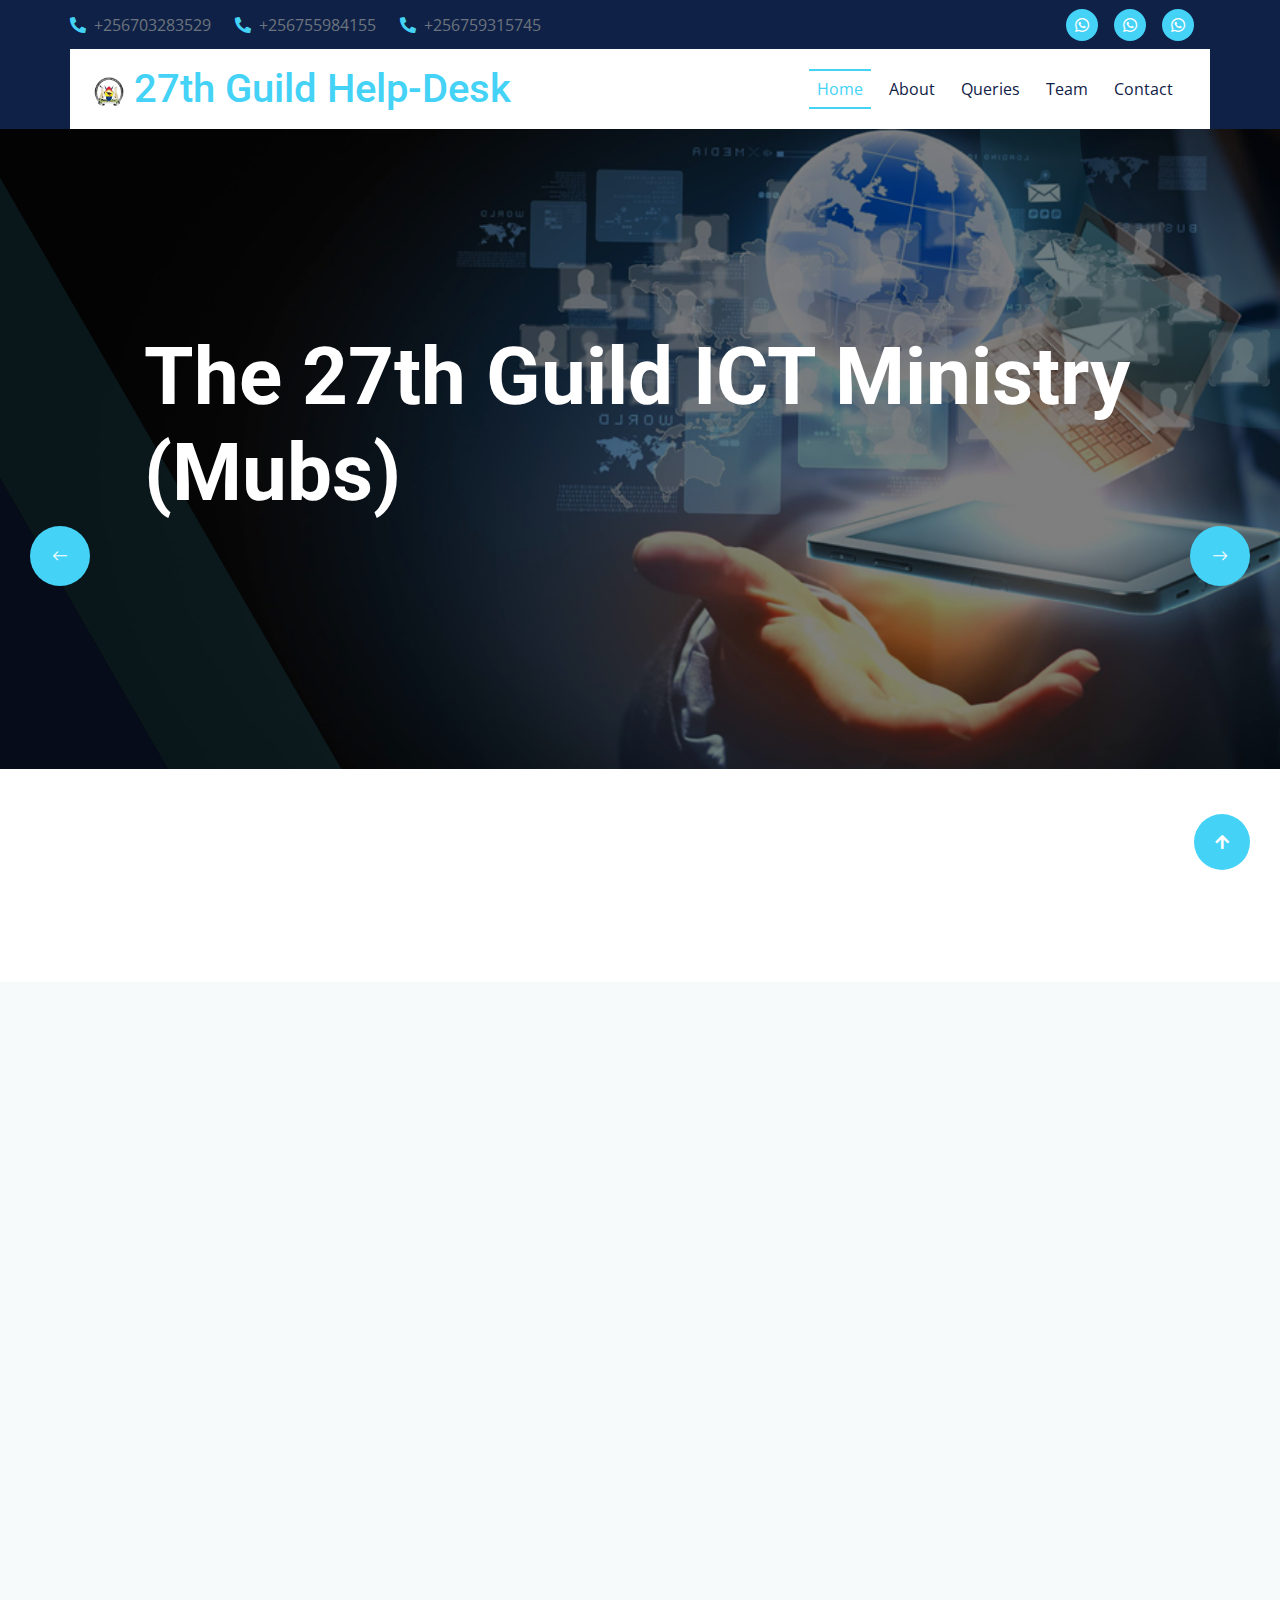
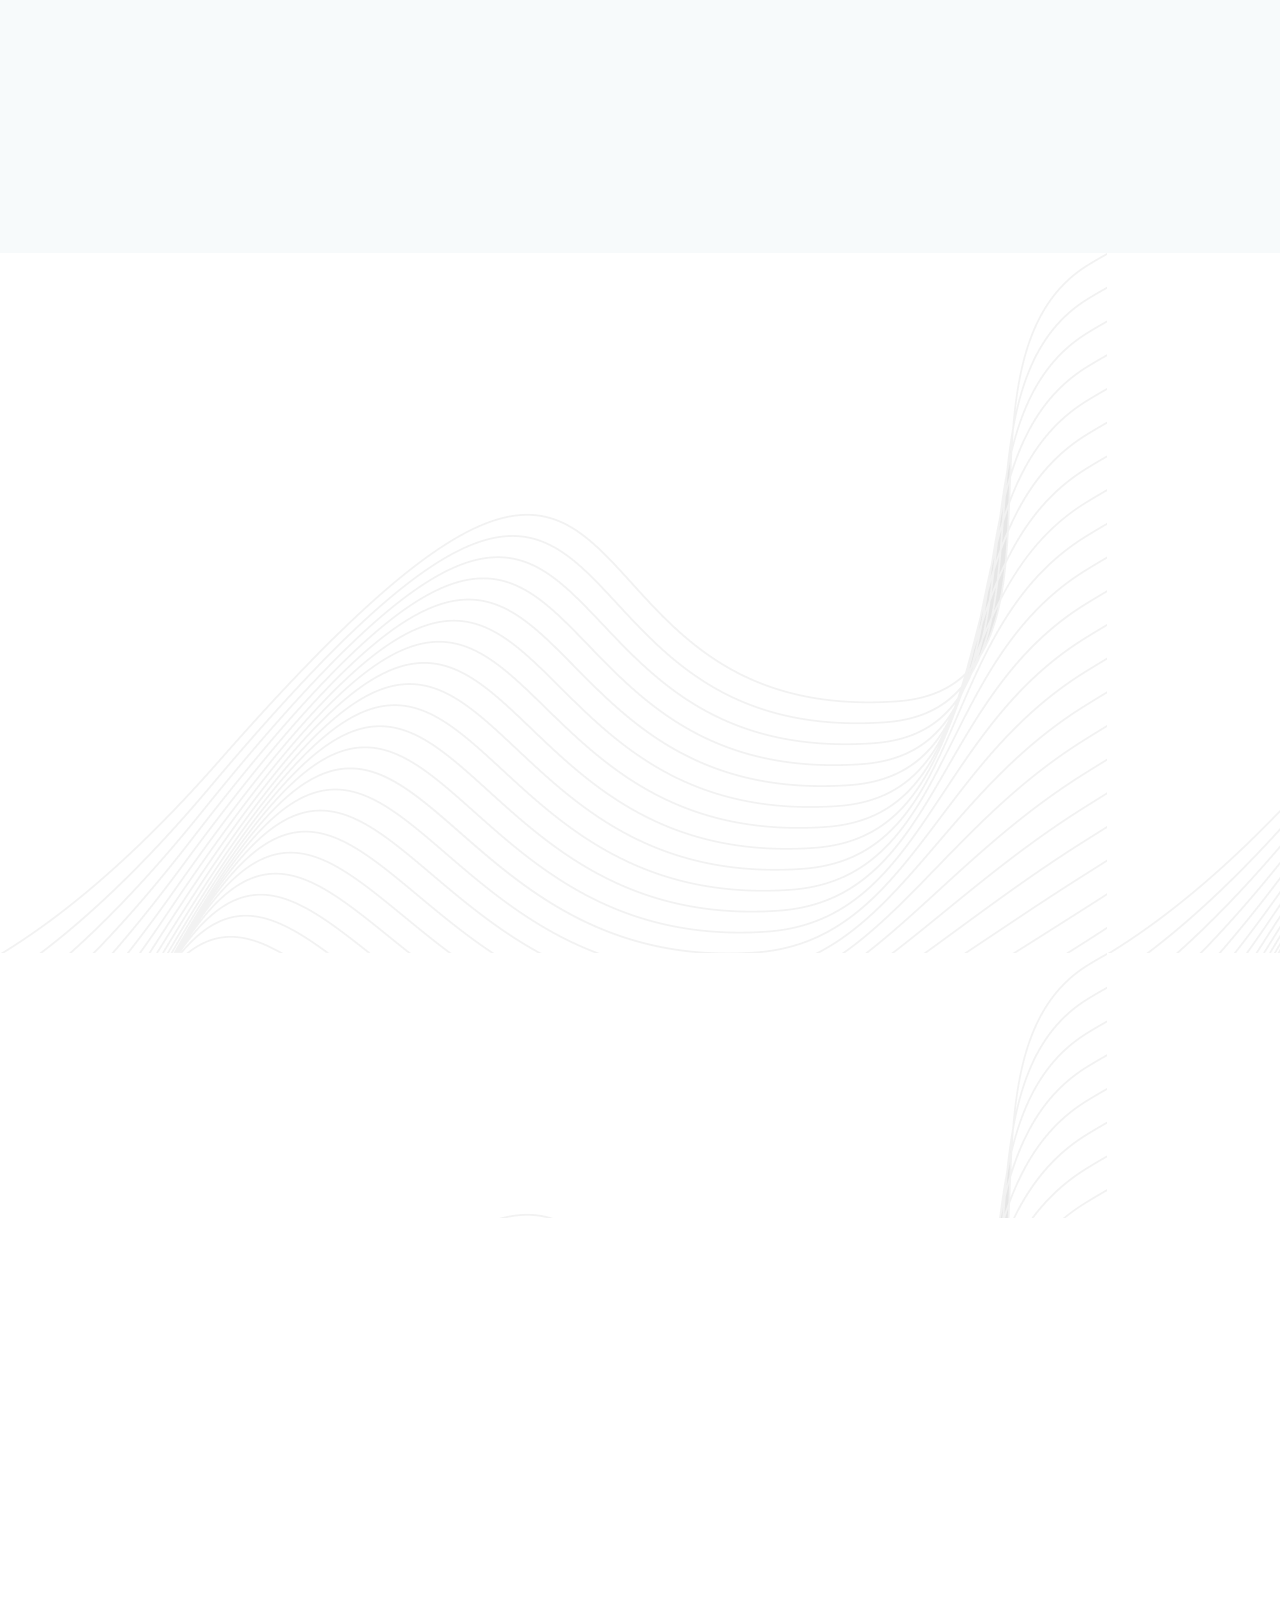
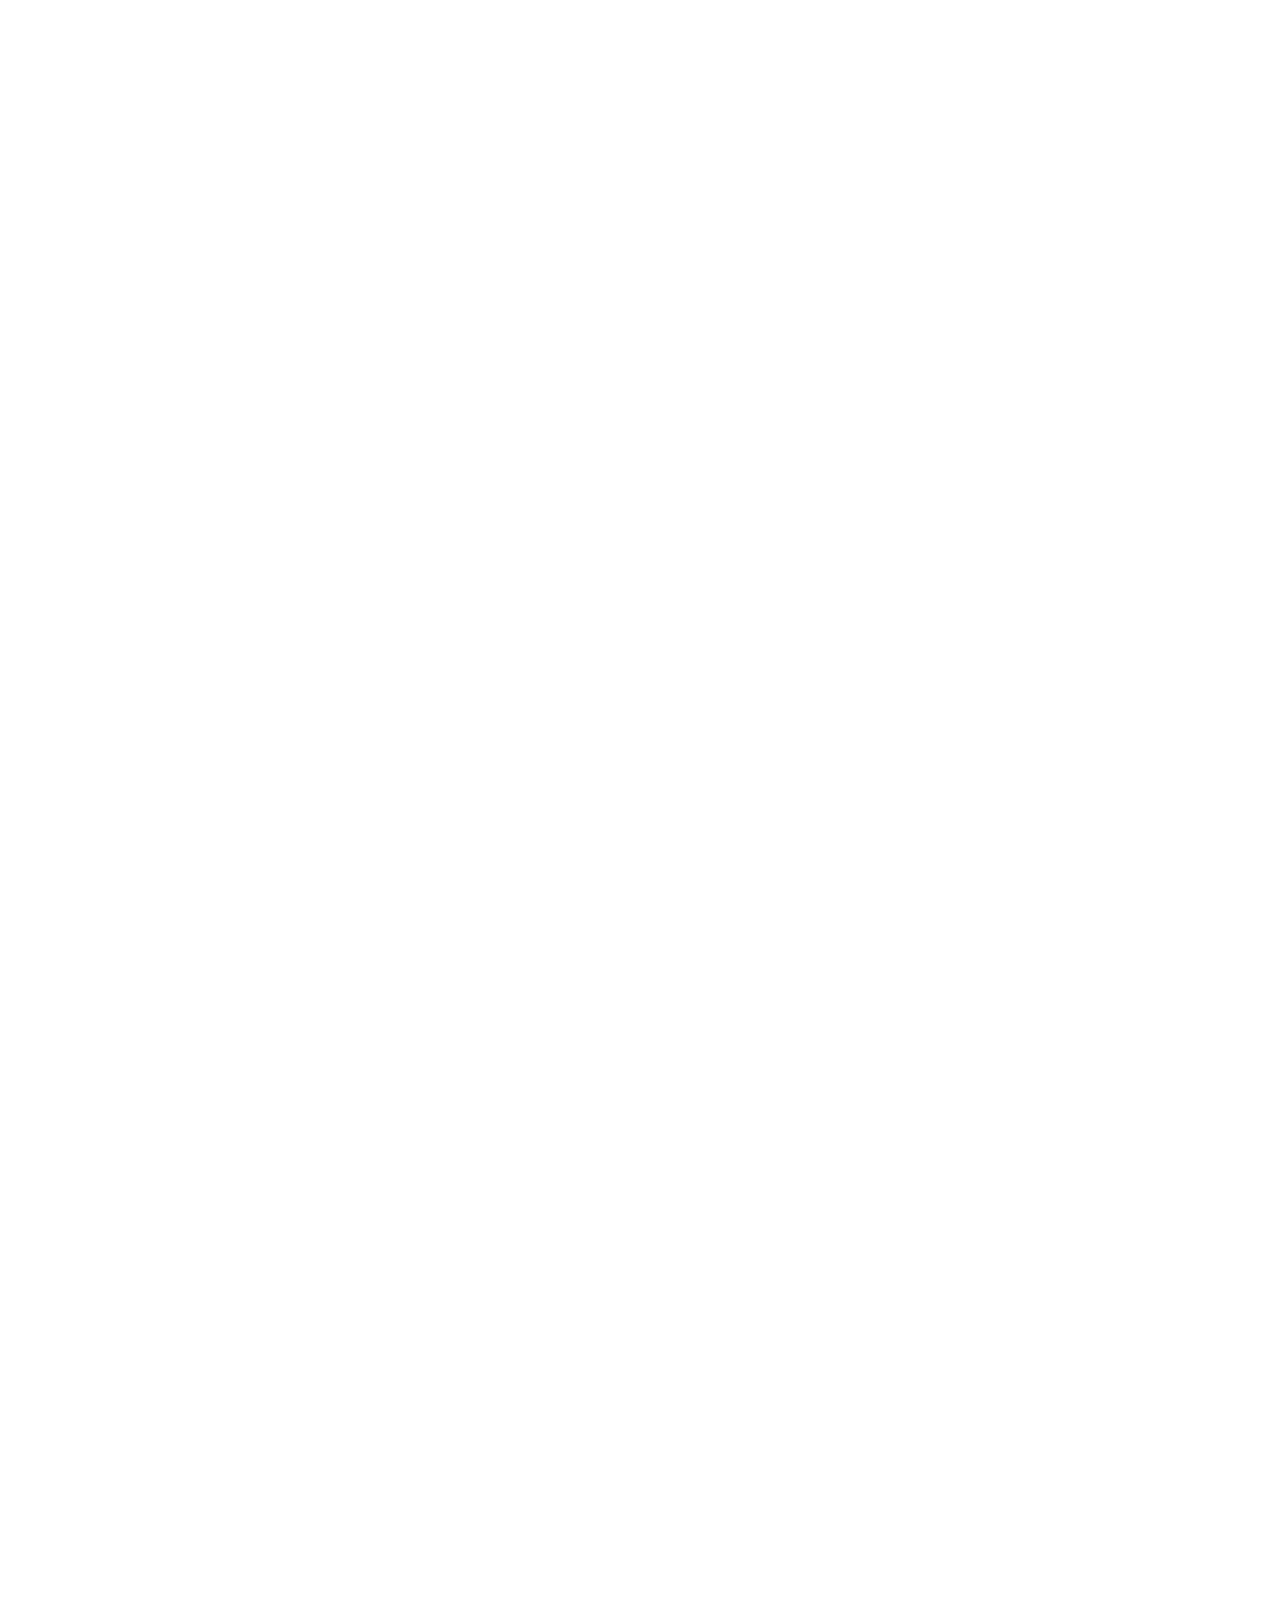
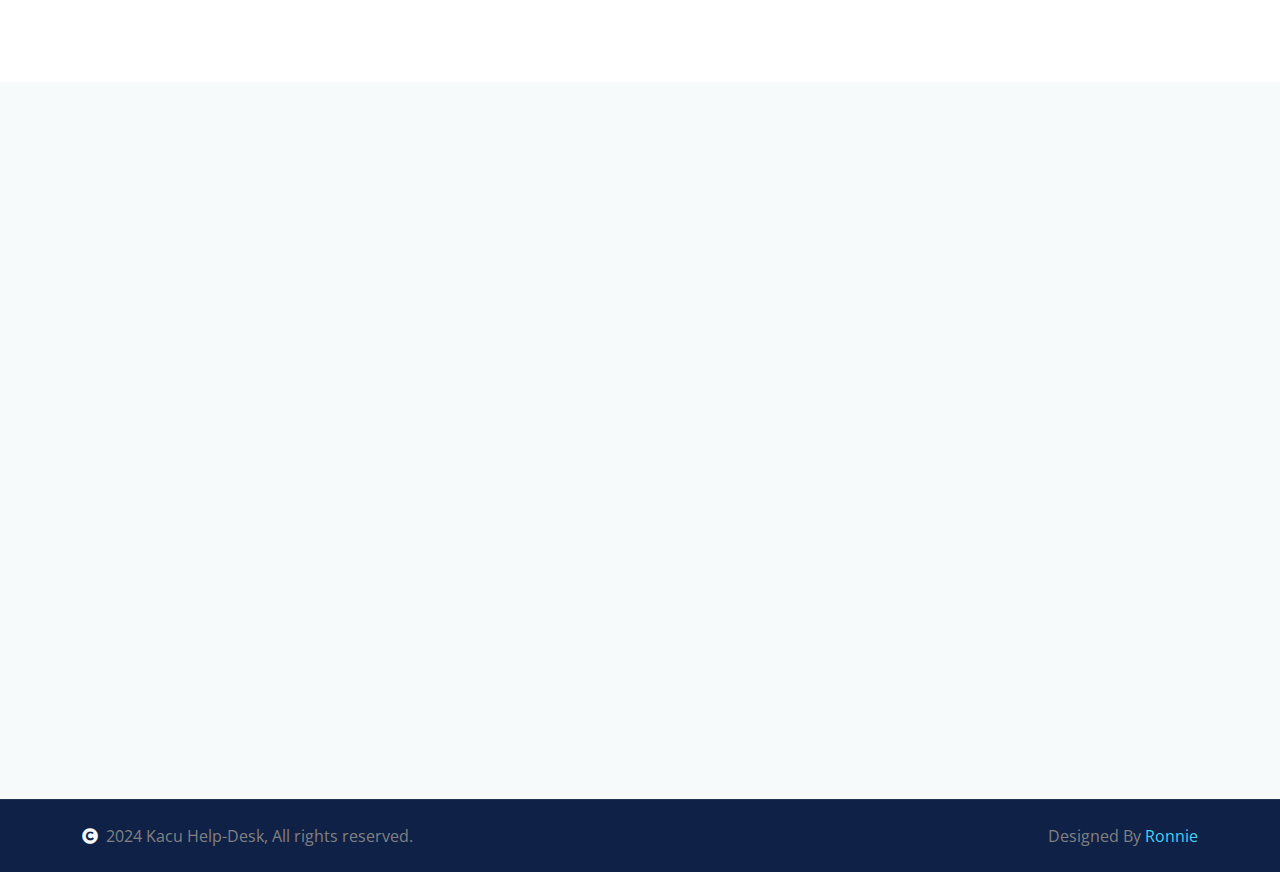
==== index.html @ ed573a62 "Update index.html" ====
<!DOCTYPE html>
<html lang="en">

    <head>

<!-- Google tag (gtag.js) -->
<script async src="https://www.googletagmanager.com/gtag/js?id=G-ZYMD3Y0LJR"></script>
<script>
  window.dataLayer = window.dataLayer || [];
  function gtag(){dataLayer.push(arguments);}
  gtag('js', new Date());

  gtag('config', 'G-ZYMD3Y0LJR');
</script>


        <meta charset="utf-8">
        <title>The 27th Guild ICT Ministry - MUBS</title>
        <meta content="width=device-width, initial-scale=1.0" name="viewport">
        <meta content="" name="keywords">
        <meta content="" name="description">
        <link rel="icon" href="img/download-removebg-preview.png" type="image/x-icon">

        <!-- Google Web Fonts -->
        <link rel="preconnect" href="https://fonts.googleapis.com">
        <link rel="preconnect" href="https://fonts.gstatic.com" crossorigin>
        <link href="https://fonts.googleapis.com/css2?family=Open+Sans:wght@400;500;600;700&family=Roboto:wght@400;500;700&display=swap" rel="stylesheet"> 

        <!-- Icon Font Stylesheet -->
        <link rel="stylesheet" href="https://use.fontawesome.com/releases/v5.15.4/css/all.css"/>
        <link href="https://cdn.jsdelivr.net/npm/bootstrap-icons@1.4.1/font/bootstrap-icons.css" rel="stylesheet">

        <!-- Libraries Stylesheet -->
        <link rel="stylesheet" href="https://cdnjs.cloudflare.com/ajax/libs/animate.css/4.1.1/animate.min.css"/>
        <link href="lib/animate/animate.min.css" rel="stylesheet">
        <link href="lib/owlcarousel/assets/owl.carousel.min.css" rel="stylesheet">
        <link href="lib/lightbox/css/lightbox.min.css" rel="stylesheet">


        <!-- Customized Bootstrap Stylesheet -->
        <link href="css/bootstrap.min.css" rel="stylesheet">

        <!-- Template Stylesheet -->
        <link href="css/style.css" rel="stylesheet">
    </head>

    <body>

        <!-- Spinner Start -->
        <div id="spinner" class="show bg-white position-fixed translate-middle w-100 vh-100 top-50 start-50 d-flex align-items-center justify-content-center">
            <div class="spinner-border text-primary" style="width: 3rem; height: 3rem;" role="status">
                <span class="sr-only"></span>
            </div>
        </div>
        <!-- Spinner End -->


        <!-- Topbar Start -->
        <div class="container-fluid topbar px-0 d-none d-lg-block">
            <div class="container px-0">
                <div class="row gx-0 align-items-center" style="height: 45px;">
                    <div class="col-lg-8 text-center text-lg-start mb-lg-0">
                        <div class="d-flex flex-wrap">
                            <a href="tel:+256703283529" class="text-muted me-4"><i class="fas fa-phone-alt text-primary me-2"></i>+256703283529</a>
                            <a href="tel:+256755984155" class="text-muted me-4"><i class="fas fa-phone-alt text-primary me-2"></i>+256755984155</a>
                            <a href="tel:+256759315745" class="text-muted me-0"><i class="fas fa-phone-alt text-primary me-2"></i>+256759315745</a>
                        </div>
                    </div>
                    <div class="col-lg-4 text-center text-lg-end">
                        <div class="d-flex align-items-center justify-content-end">
                            <a href="https://wa.me/+256703283529" class="btn btn-primary btn-square rounded-circle nav-fill me-3"><i class="fab fa-whatsapp text-white"></i></a>
                            <a href="https://wa.me/+256755984155" class="btn btn-primary btn-square rounded-circle nav-fill me-3"><i class="fab fa-whatsapp text-white"></i></a>
                            <a href="https://wa.me/+256759315745" class="btn btn-primary btn-square rounded-circle nav-fill me-3"><i class="fab fa-whatsapp text-white"></i></a>
                            
                        </div>
                    </div>
                </div>
            </div>
        </div>
        <!-- Topbar End -->


        <!-- Navbar & Hero Start -->
        <div class="container-fluid sticky-top px-0">
            <div class="position-absolute bg-dark" style="left: 0; top: 0; width: 100%; height: 100%;">
            </div>
            <div class="container px-0">
                <nav class="navbar navbar-expand-lg navbar-dark bg-white py-3 px-4">
                    <a href="index.html" class="navbar-brand p-0">
                         
                        <h1 class="text-primary m-0"><img src="img/download-removebg-preview.png" alt="Logo" width="30px" height=""> 27th Guild Help-Desk</h1>
                        
                    </a>
                    <button class="navbar-toggler" type="button" data-bs-toggle="collapse" data-bs-target="#navbarCollapse">
                        <span class="fa fa-bars"></span>
                    </button>
                    <div class="collapse navbar-collapse" id="navbarCollapse">
                        <div class="navbar-nav ms-auto py-0">
                            <a href="#" class="nav-item nav-link active">Home</a>
                            <a href="#about" class="nav-item nav-link">About</a>
                            <a href="#services" class="nav-item nav-link">Queries</a>
                            <a href="#team" class="nav-item nav-link">Team</a>
                            <!-- <div class="nav-item dropdown">
                                <a href="#" class="nav-link dropdown-toggle" data-bs-toggle="dropdown">Pages</a>
                                <div class="dropdown-menu m-0">
                                    <a href="blog.html" class="dropdown-item">Our Blog</a>
                                    <a href="team.html" class="dropdown-item">Our Team</a>
                                    <a href="testimonial.html" class="dropdown-item">Testimonial</a>
                                    <a href="faqs.html" class="dropdown-item">FAQs</a>
                                    <a href="404.html" class="dropdown-item">404 Page</a>
                                </div>
                            </div> -->
                            <a href="#contact" class="nav-item nav-link">Contact</a>
                        </div>
                        <!-- <div class="d-flex align-items-center flex-nowrap pt-xl-0">
                            <button class="btn btn-primary btn-md-square mx-2" data-bs-toggle="modal" data-bs-target="#searchModal"><i class="fas fa-search"></i></button>
                            <a href="#" class="btn btn-primary rounded-pill text-white py-2 px-4 ms-2 flex-wrap flex-sm-shrink-0">Start Investa</a>
                        </div> -->
                    </div>
                </nav>
            </div>
        </div>
        <!-- Navbar & Hero End -->

        <!-- Modal Search Start -->
        <!-- <div class="modal fade" id="searchModal" tabindex="-1" aria-labelledby="exampleModalLabel" aria-hidden="true">
            <div class="modal-dialog modal-fullscreen">
                <div class="modal-content rounded-0">
                    <div class="modal-header">
                        <h4 class="modal-title mb-0" id="exampleModalLabel">Search by keyword</h4>
                        <button type="button" class="btn-close" data-bs-dismiss="modal" aria-label="Close"></button>
                    </div>
                    <div class="modal-body d-flex align-items-center">
                        <div class="input-group w-75 mx-auto d-flex">
                            <input type="search" class="form-control p-3" placeholder="keywords" aria-describedby="search-icon-1">
                            <span id="search-icon-1" class="input-group-text p-3"><i class="fa fa-search"></i></span>
                        </div>
                    </div>
                </div>
            </div>
        </div> -->
        <!-- Modal Search End -->

        <!-- Carousel Start -->
        <div class="header-carousel owl-carousel">
            <div class="header-carousel-item">
                <div class="header-carousel-item-img-1">
                    <img src="img/ict.jpg" class="img-fluid w-100" alt="Image">
                </div>
                <div class="carousel-caption">
                    <div class="carousel-caption-inner text-start p-3">
                        <h1 class="display-1 text-capitalize text-white mb-4 fadeInUp animate__animated" data-animation="fadeInUp" data-delay="1.3s" style="animation-delay: 1.3s;">The 27th Guild ICT Ministry (Mubs)</h1>
                        <p class="mb-5 fs-5 fadeInUp animate__animated" data-animation="fadeInUp" data-delay="1.5s" style="animation-delay: 1.5s;">
                        </p>
                    </div>
                </div>
            </div>
            <div class="header-carousel-item mx-auto">
                <div class="header-carousel-item-img-2">
                    <img src="img/desk.jpg" class="img-fluid w-100" alt="Image">
                </div>
                <div class="carousel-caption">
                    <div class="carousel-caption-inner text-center p-3">
                        <h1 class="display-1 text-capitalize text-white mb-4">In Partnership with the E-Learning Center </h1>
                        
                       
                    </div>
                </div>
            </div>
            <div class="header-carousel-item">
                <div class="header-carousel-item-img-3">
                    <img src="img/carousel-3.jpg" class="img-fluid w-100" alt="Image">
                </div>
                <div class="carousel-caption">
                    <div class="carousel-caption-inner text-center p-3">
                        <h1 class="display-1 text-capitalize text-white mb-4">Welcomes You to The 27th Guild Help-Desk</h1>
                        
                      
                    </div>
                </div>
            </div>
        </div>
        <!-- Carousel End -->

        <section id="about">


        <!-- About Start -->
        <div class="container-fluid about bg-light py-5">
            <div class="container py-5">
                <div class="row g-5 align-items-center">
                   
                    <div class="col-lg-6 col-xl-7 wow fadeInLeft" data-wow-delay="0.3s">
                        <h4 class="text-primary">About</h4>
                        <h1 class="display-5 mb-4">This is the 27th Guild ICT Ministry Help-Desk</h1>
                        <p class="text ps-4 mb-4">The 27th Guild Ict Ministry Help-Desk Is Designed To Serve As A Centralized Platform For Sharing Important Information From The Ict Ministry, Updates, And Resources Related To Ict Activities And Initiatives. This Platform Will Enable Members To Stay Informed About Upcoming Events, Training Sessions, And Opportunities. It Also Provides A Space For Collaboration, Discussion, And Support Among Members, Enhancing Our Overall Effectiveness And Engagement In Ict-Related Projects And Endeavors. Initiated By The 27th Guild Minister For Ict: Honorable Matovu Solomon Kacungwa.</p>
                        <div class="row g-4 justify-content-between mb-5">
							<h2>Get Help On The Following And More</h2>
                            <div class="col-lg-6 col-xl-5">
                                <p class="text-dark"><i class="fas fa-check-circle text-primary me-1"></i>MUBSEP Queries</p>
                                <p class="text-dark mb-0"><i class="fas fa-check-circle text-primary me-1"></i>Student Portal Queries</p>
                            </div>
                            <div class="col-lg-6 col-xl-7">
                                <p class="text-dark"><i class="fas fa-check-circle text-primary me-1"></i>School Email Queries</p>
                                <p class="text-dark mb-0"><i class="fas fa-check-circle text-primary me-1"></i>Attending Online Lectures (Zoom)</p>
                            </div>
                        </div>
                        <div class="row g-4 justify-content-between mb-5">
                            <div class="col-xl-5"><a href="#services" class="btn btn-primary rounded-pill py-3 px-5">All Queries</a></div>
                            
                        </div>
                            <!-- <div class="col-xl-7 mb-5">
                                <div class="about-customer d-flex position-relative">
                                    <img src="img/customer-img-1.jpg" class="img-fluid btn-xl-square position-absolute" style="left: 0; top: 0;"  alt="Image">
                                    <img src="img/customer-img-2.jpg" class="img-fluid btn-xl-square position-absolute" style="left: 45px; top: 0;" alt="Image">
                                    <img src="img/customer-img-3.jpg" class="img-fluid btn-xl-square position-absolute" style="left: 90px; top: 0;" alt="Image">
                                    <img src="img/customer-img-1.jpg" class="img-fluid btn-xl-square position-absolute" style="left: 135px; top: 0;" alt="Image">
                                    <div class="position-absolute text-dark" style="left: 220px; top: 10px;">
                                        <p class="mb-0">5m+ Trusted</p>
                                        <p class="mb-0">Global Customers</p>
                                    </div>
                                </div>
                            </div> -->
                        
                        
                        <!-- </div><div class="row g-4 text-center align-items-center justify-content-center">
                            <div class="col-sm-4">
                                <div class="bg-primary rounded p-4">
                                    <div class="d-flex align-items-center justify-content-center">
                                        <span class="counter-value fs-1 fw-bold text-dark" data-toggle="counter-up">32</span>
                                        <h4 class="text-dark fs-1 mb-0" style="font-weight: 600; font-size: 25px;">k+</h4>
                                    </div>
                                    <div class="w-100 d-flex align-items-center justify-content-center">
                                        <p class="text-white mb-0">Project Complete</p>
                                    </div>
                                </div>
                            </div>
                            <div class="col-sm-4">
                                <div class="bg-dark rounded p-4">
                                    <div class="d-flex align-items-center justify-content-center">
                                        <span class="counter-value fs-1 fw-bold text-white" data-toggle="counter-up">21</span>
                                        <h4 class="text-white fs-1 mb-0" style="font-weight: 600; font-size: 25px;">+</h4>
                                    </div>
                                    <div class="w-100 d-flex align-items-center justify-content-center">
                                        <p class="mb-0">Years Of Experience</p>
                                    </div>
                                </div>
                            </div>
                            <div class="col-sm-4">
                                <div class="bg-primary rounded p-4">
                                    <div class="d-flex align-items-center justify-content-center">
                                        <span class="counter-value fs-1 fw-bold text-dark" data-toggle="counter-up">97</span>
                                        <h4 class="text-dark fs-1 mb-0" style="font-weight: 600; font-size: 25px;">+</h4>
                                    </div>
                                    <div class="w-100 d-flex align-items-center justify-content-center">
                                        <p class="text-white mb-0">Team Members</p>
                                    </div>
                                </div>
                            </div> -->
                    
                </div>
                <div class="col-lg-6 col-xl-5 wow fadeInRight d-none d-md-block" data-wow-delay="0.1s">
                    <div class="about-img">
                        <img src="img/blog-2.jpg" class="img-fluid w-100 rounded-bottom" alt="Image">
                    </div>
                </div>
                
            </div>
        </div>
    </section>
        <!-- About End -->

        <section id="services">

            <!-- FAQ Start -->
<div class="container-fluid faq py-5">
    <div class="container py-5">
        <div class="row g-5 align-items-center">
            <div class="col-lg-6 wow fadeInLeft" data-wow-delay="0.1s">
                <div class="pb-5">
                    <h4 class="text-primary">Frequently Asked Questions</h4>
                    <h1 class="display-4">Get the Answers to Common Questions</h1>
                </div>
                <div class="accordion bg-light rounded p-4" id="accordionExample">
                    <div class="accordion-item border-0 mb-4">
                        <h2 class="accordion-header" id="headingOne">
                            <button class="accordion-button text-dark fs-5 fw-bold rounded-top" type="button" data-bs-toggle="collapse" data-bs-target="#collapseOne" aria-expanded="false" aria-controls="collapseOne">
                                How to login to MUBSEP For The first time?
                            </button>
                        </h2>
                        <div id="collapseOne" class="accordion-collapse collapse" aria-labelledby="headingOne" data-bs-parent="#accordionExample">
                            <div class="accordion-body my-2">
                                <h5>Please Follow the steps below</h5>
                                <p>Step 1 - Open your preferred browser forexample Chrome,Microsoft edge e.t.c and type in <a href="https://mubsep.mubs.ac.ug"> https://mubsep.mubs.ac.ug</a> OR click <a href="https://mubsep.mubs.ac.ug">HERE.</a></p>
                                <p> Step 2 - Click the "Login" button in the upper right corner.</p>
                                <p> Step 3 - Enter your username as your MUBS email that is (studentnumber@mubs.ac.ug) and use "password" as the default password. Then Click "Log in" 
                                <p>  - You'll be prompted to change your password; after updating, click "Continue."</p> 
                            <p> - Upon successful login, your name will appear in the top right corner; remember to log out when finished.</p>
                               
                                <center><h5>Or Watch Tutorial Video Below</h5></center>
                                <center><iframe width="90%" height="250" src="https://www.youtube.com/embed/kWsJBdAspes?si=cRgs0eLK4GXITtm6" title="YouTube video player" frameborder="0" allow="accelerometer; autoplay; clipboard-write; encrypted-media; gyroscope; picture-in-picture; web-share" referrerpolicy="strict-origin-when-cross-origin" allowfullscreen></iframe></center>
                            </div>
                        </div>
                    </div>


                    







<!-- student portal start -->

                    <!-- <div class="accordion-item border-0 mb-4">
                        <h2 class="accordion-header" id="headingTwo">
                            <button class="accordion-button collapsed text-dark fs-5 fw-bold rounded-top" type="button" data-bs-toggle="collapse" data-bs-target="#collapseTwo" aria-expanded="false" aria-controls="collapseTwo">
                                How to login to the mubs student portal for the first time? 
                            </button>
                        </h2>
                        <div id="collapseTwo" class="accordion-collapse collapse" aria-labelledby="headingTwo" data-bs-parent="#accordionExample">
                            <div class="accordion-body my-2">
                                <h5>Please Follow the steps below</h5>
                                <p>Step 1 - Open your preferred browser forexample Chrome,Microsoft edge e.t.c and type in <a href="https://myportal.mubs.ac.ug">https://myportal.mubs.ac.ug</a> OR click <a href="https://myportal.mubs.ac.ug">HERE</a></p>
                                <p> Step 2 - Enter your Student Number in both Student Number and Password fields and Click <b>SIGN IN</b> </p>
                                <p> Step 3 - You'll be prompted to change your password; after updating, click "Continue."</p> 
                            <p> - Upon successful login, your name will appear in the top right corner; remember to log out when finished.</p>
                               
                                <center><h5>Or Watch Tutorial Video Below</h5></center>
                                <center><iframe width="90%" height="250" src="https://www.youtube.com/embed/kWsJBdAspes?si=cRgs0eLK4GXITtm6" title="YouTube video player" frameborder="0" allow="accelerometer; autoplay; clipboard-write; encrypted-media; gyroscope; picture-in-picture; web-share" referrerpolicy="strict-origin-when-cross-origin" allowfullscreen></iframe></center>
                            
                            </div>
                        </div>
                    </div> -->
                    <!-- student portal end -->



                    <div class="accordion-item border-0 mb-4">
                        <h2 class="accordion-header" id="headingThree">
                            <button class="accordion-button collapsed text-dark fs-5 fw-bold rounded-top" type="button" data-bs-toggle="collapse" data-bs-target="#collapseThree" aria-expanded="false" aria-controls="collapseThree">
                                How to enroll for a Course Unit?
                            </button>
                        </h2>
                        <div id="collapseThree" class="accordion-collapse collapse" aria-labelledby="headingThree" data-bs-parent="#accordionExample">
                            <div class="accordion-body my-2">
                                
                                <center><h5>Watch Tutorial Video Below</h5></center>
                                <center><iframe width="90%" height="250px" src="https://www.youtube.com/embed/u74JKMoKvy0?si=V49jZmiMl8LjhBsB" title="YouTube video player" frameborder="0" allow="accelerometer; autoplay; clipboard-write; encrypted-media; gyroscope; picture-in-picture; web-share" referrerpolicy="strict-origin-when-cross-origin" allowfullscreen></iframe></center>
                             </div>
                        </div>
                    </div>
                    <div class="accordion-item border-0 mb-0">
                        <h2 class="accordion-header" id="headingFour">
                            <button class="accordion-button collapsed text-dark fs-5 fw-bold rounded-top" type="button" data-bs-toggle="collapse" data-bs-target="#collapseFour" aria-expanded="false" aria-controls="collapseFour">
                                How to generate a Payment Reference Number (PRN) for tuition and functional fees?
                            </button>
                        </h2>
                        <div id="collapseFour" class="accordion-collapse collapse" aria-labelledby="headingFour" data-bs-parent="#accordionExample">
                            <div class="accordion-body my-2">
                                <h5>Please Follow the steps below</h5>
                                <p>Step 1 - Login to the student portal <a href="https://myportal.mubs.ac.ug">(https://myportal.mubs.ac.ug)</a> with your student number and password you set</p>
                                <p> Step 2 - Click on the <b>MENU</b> button in the top left corner then select <b>GENERATE PRN</b> </p>
                                <p> - You'll then see 3 options ie GENERATE PRN TO MAKE PAYMENT FOR ALL PENDING INVOICES,PARTIAL PAYMENT or DEPOSITING TO YOUR ACCOUNT</p> 
                            <p> Step 3 - Select the option of your intention then click <b>GENERATE PRN</b></p>
                            <P><B>NOTE: </B><I>Endeavor to take a screenshot of the generated PRN or copy it down as you will need it while paying</I></P>
                            
                               
                                <center><h5>Or Watch Tutorial Video Below</h5></center>
                                <center><iframe width="90%" height="250px" src="https://www.youtube.com/embed/NPrm6awGgyM?si=7pNZCiIevOLBMeyQ" title="YouTube video player" frameborder="0" allow="accelerometer; autoplay; clipboard-write; encrypted-media; gyroscope; picture-in-picture; web-share" referrerpolicy="strict-origin-when-cross-origin" allowfullscreen></iframe></center>
                             </div>
                        </div>
                    </div>

                    <div class="accordion-item border-0 mb-4">
                        <h2 class="accordion-header" id="headingFive">
                            <button class="accordion-button collapsed text-dark fs-5 fw-bold rounded-top" type="button" data-bs-toggle="collapse" data-bs-target="#collapseFive" aria-expanded="false" aria-controls="collapseFive">
                                How to connect to eduroam WIFI using the geteduroam app? 
                            </button>
                        </h2>
                        <div id="collapseFive" class="accordion-collapse collapse" aria-labelledby="headingFive" data-bs-parent="#accordionExample">
                            <div class="accordion-body my-2">
                                <h5>Please Follow the steps below:</h5>
                               <center> <img src="img/Eduroam.png" width="90%" height="auto" ></center>
                                 <center><h5>Or Watch Tutorial Video Below for further understanding</h5></center>
                                <center><iframe width="90%" height="250px" src="https://www.youtube.com/embed/Gxk2qqLqk-A?si=w-shgrzBE9NaqxF_" title="YouTube video player" frameborder="0" allow="accelerometer; autoplay; clipboard-write; encrypted-media; gyroscope; picture-in-picture; web-share" referrerpolicy="strict-origin-when-cross-origin" allowfullscreen></iframe></center>
                            
                            </div>
                        </div>
                    </div>
    
    
    
                    <div class="accordion-item border-0 mb-4">
                        <h2 class="accordion-header" id="headingSix">
                            <button class="accordion-button collapsed text-dark fs-5 fw-bold rounded-top" type="button" data-bs-toggle="collapse" data-bs-target="#collapseSix" aria-expanded="false" aria-controls="collapseSix">
                                How to attend a zoom lecture (Live Class)? 
                            </button>
                        </h2>
                        <div id="collapseSix" class="accordion-collapse collapse" aria-labelledby="headingSix" data-bs-parent="#accordionExample">
                            <div class="accordion-body my-2">
                              <center><h5>Watch Tutorial Video Below</h5></center>
                                <center><iframe width="90%" height="250px" src="https://www.youtube.com/embed/2CvYpk0nL7k?si=KWK7Jc-I7XvGmO4e" title="YouTube video player" frameborder="0" allow="accelerometer; autoplay; clipboard-write; encrypted-media; gyroscope; picture-in-picture; web-share" referrerpolicy="strict-origin-when-cross-origin" allowfullscreen></iframe></center>
                            
                            </div>
                        </div>
                        
                    </div>
                    <p>If your Query is not among the above, or need technical support, please text us via WhatsApp Click <a href="#contact"><button>HERE</button></a></p>







                </div>
            </div>


            
            <div class="col-lg-6 wow fadeInRight" data-wow-delay="0.1s">
               



            </div>
        </div>
    </div>
</div>
<!-- FAQ End -->


            



        </section>
           

     


        <!-- Project Start -->
        <!-- <div class="container-fluid project">
            <div class="container">
                <div class="text-center mx-auto pb-5 wow fadeInUp" data-wow-delay="0.1s" style="max-width: 800px;">
                    <h4 class="text-primary">Our Projects</h4>
                    <h1 class="display-4">Explore Our Latest Projects</h1>
                </div>
                <div class="project-carousel owl-carousel wow fadeInUp" data-wow-delay="0.1s">
                    <div class="project-item h-100 wow fadeInUp" data-wow-delay="0.1s">
                        <div class="project-img">
                            <img src="img/projects-1.jpg" class="img-fluid w-100 rounded" alt="Image">
                        </div>
                        <div class="project-content bg-light rounded p-4">
                            <div class="project-content-inner">
                                <div class="project-icon mb-3"><i class="fas fa-chart-line fa-4x text-primary"></i></div>
                                <p class="text-dark fs-5 mb-3">Business Growth</p>
                                <a href="#" class="h4">Business Strategy And Investment Planning Growth Consulting</a>
                                <div class="pt-4">
                                    <a class="btn btn-light rounded-pill py-3 px-5" href="#">Read More</a>
                                </div>
                            </div>
                        </div>
                    </div>
                    <div class="project-item h-100 wow fadeInUp" data-wow-delay="0.3s">
                        <div class="project-img">
                            <img src="img/projects-1.jpg" class="img-fluid w-100 rounded" alt="Image">
                        </div>
                        <div class="project-content bg-light rounded p-4">
                            <div class="project-content-inner">
                                <div class="project-icon mb-3"><i class="fas fa-signal fa-4x text-primary"></i></div>
                                <p class="text-dark fs-5 mb-3">Marketing Strategy</p>
                                <a href="#" class="h4">Product Sailing Marketing Strategy For Improve Business</a>
                                <div class="pt-4">
                                    <a class="btn btn-light rounded-pill py-3 px-5" href="#">Read More</a>
                                </div>
                            </div>
                        </div>
                    </div>
                    <div class="project-item h-100">
                        <div class="project-img">
                            <img src="img/projects-1.jpg" class="img-fluid w-100 rounded" alt="Image">
                        </div>
                        <div class="project-content bg-light rounded p-4">
                            <div class="project-content-inner">
                                <div class="project-icon mb-3"><i class="fas fa-signal fa-4x text-primary"></i></div>
                                <p class="text-dark fs-5 mb-3">Marketing Strategy</p>
                                <a href="#" class="h4">Product Sailing Marketing Strategy For Improve Business</a>
                                <div class="pt-4">
                                    <a class="btn btn-light rounded-pill py-3 px-5" href="#">Read More</a>
                                </div>
                            </div>
                        </div>
                    </div>
                </div>
            </div>
        </div> -->
        <!-- Project End -->


        <!-- Blog Start -->
        <div class="container-fluid blog pb-5">
            <div class="container pb-5">
                <div class="text-center mx-auto pb-5 wow fadeInUp" data-wow-delay="0.1s" style="max-width: 800px;">
                    <h4 class="text-primary">Our Blog</h4>
                    <h1 class="display-4">Latest Articles & News from the Ministry</h1>
                </div>
                <div class="row g-4 justify-content-center">
                    <!-- <div class="col-md-6 col-lg-6 col-xl-4 wow fadeInUp" data-wow-delay="0.1s">
                        <div class="blog-item bg-light rounded p-4" style="background-image: url(img/bg.png);">
                            <div class="mb-4">
                                <h4 class="text-primary mb-2">Advert</h4>
                                <div class="d-flex justify-content-between">
                                    <p class="mb-0"><span class="text-dark fw-bold">On</span> Aug 23, 2024</p>
                                    <p class="mb-0"><span class="text-dark fw-bold">By</span> JRonnie</p>
                                </div>
                            </div>
                            <div class="project-img">
                                <img src="img/cf.jpg" class="img-fluid w-100 rounded" alt="Image">
                                <div class="blog-plus-icon">
                                    <a href="img/cf.jpg" data-lightbox="blog-1" class="btn btn-primary btn-md-square rounded-pill"><i class="fas fa-plus fa-1x"></i></a>
                                </div>
                            </div>
                            <div class="my-4">
                                <a href="#" class="h4">Okello for Chief Fresher</a>
                            </div>
                            <a class="btn btn-primary rounded-pill py-2 px-4" href="#">Explore More</a>
                        </div>
                    </div> -->




                    <div class="col-md-6 col-lg-6 col-xl-4 wow fadeInUp" data-wow-delay="0.3s">
                        <div class="blog-item bg-light rounded p-4" style="background-image: url(img/bg.png);">
                            <div class="mb-4">
                                <h4 class="text-primary mb-2">Manual Registration</h4>
                                <div class="d-flex justify-content-between">
                                    <p class="mb-0"><span class="text-dark fw-bold">On</span> Aug 16, 2024</p>
                                    <p class="mb-0"><span class="text-dark fw-bold">By</span> JRonnie</p>
                                </div>
                            </div>
                            <div class="project-img">
                                <img src="img/manual.jpg" class="img-fluid w-100 rounded" alt="Image">
                                <div class="blog-plus-icon">
                                    <a href="img/manual.jpg" data-lightbox="blog-2" class="btn btn-primary btn-md-square rounded-pill"><i class="fas fa-plus fa-1x"></i></a>
                                </div>
                            </div>
                            <div class="my-4">
                                <a href="#" class="h4">Listed are the requirements for MUBS manual registration</a>
                            </div>
                            
                        </div>
                    </div>



                    <div class="col-md-6 col-lg-6 col-xl-4 wow fadeInUp" data-wow-delay="0.5s">
                        <div class="blog-item bg-light rounded p-4" style="background-image: url(img/bg.png);">
                            <div class="mb-4">
                                <h4 class="text-primary mb-2">Latest</h4>
                                <div class="d-flex justify-content-between">
                                    <p class="mb-0"><span class="text-dark fw-bold">On</span> Aug 23, 2024</p>
                                    <p class="mb-0"><span class="text-dark fw-bold">By</span> JRonnie</p>
                                </div>
                            </div>
                            <div class="project-img">
                                <img src="img/phone.png" class="img-fluid w-100 rounded" alt="Image">
                                <div class="blog-plus-icon">
                                    <a href="img/min.png" data-lightbox="blog-3" class="btn btn-primary btn-md-square rounded-pill"><i class="fas fa-plus fa-1x"></i></a>
                                </div>
                            </div>
                            <div class="my-4">
                                <a href="#" class="h4">The 27th Guild ICT ministry launches a student support help-desk</a>
                            </div>
                            <!-- <a class="btn btn-primary rounded-pill py-2 px-4" href="#">Read More</a> -->
                        </div>
                    </div>
                </div>
            </div>
        </div>
        <!-- Blog End -->


        <!-- Team Start -->
         <SEction id="team">
        
        <div class="container-fluid team pb-5">
            <div class="container pb-5">
                <div class="text-center mx-auto pb-5 wow fadeInUp" data-wow-delay="0.1s" style="max-width: 800px;">
                    <h4 class="text-primary"></h4>
                    <h1 class="display-4">Our Dedicated Team Members</h1>
                </div>
                <div class="row g-4 justify-content-center">

                    <div class="col-sm-6 col-md-6 col-lg-4 col-xl-3 wow fadeInUp" data-wow-delay="0.7s">
                        <div class="team-item rounded">
                            <div class="team-img">
                                <img src="img/guild.jpg" class="img-fluid w-100 rounded-top" alt="Image">
                                <!-- <div class="team-icon">
                                    <a class="btn btn-primary btn-sm-square text-white rounded-circle mb-3" href=""><i class="fas fa-share-alt"></i></a>
                                    <div class="team-icon-share">
                                        <a class="btn btn-primary btn-sm-square text-white rounded-circle mb-3" href=""><i class="fab fa-facebook-f"></i></a>
                                        <a class="btn btn-primary btn-sm-square text-white rounded-circle mb-3" href=""><i class="fab fa-twitter"></i></a>
                                        <a class="btn btn-primary btn-sm-square text-white rounded-circle mb-0" href=""><i class="fab fa-instagram"></i></a>
                                    </div>
                                </div> -->
                            </div>
                            <div class="team-content bg-dark text-center rounded-bottom p-4">
                                <div class="team-content-inner rounded-bottom">
                                    <h4 class="text-white">THE 27TH GUILD TEAM</h4>
                                    <p class="text-muted mb-0">YOOLENG GOVERNMENT</p>
                                </div>
                            </div>
                        </div>
                    </div>





                    <div class="col-sm-6 col-md-6 col-lg-4 col-xl-3 wow fadeInUp" data-wow-delay="0.1s">
                        <div class="team-item rounded">
                            <div class="team-img">
                                <img src="img/hum.jpg" class="img-fluid w-100 rounded-top" alt="Image">
                                <div class="team-icon">
                                    <a class="btn btn-primary btn-sm-square text-white rounded-circle mb-3" href=""><i class="fas fa-eye"></i></a>
                                    <div class="team-icon-share">
                                      
                                        <a class="btn btn-primary btn-sm-square text-white rounded-circle mb-0" href="https://wa.me/+256755984155"><i class="fab fa-whatsapp"></i></a>
                                    </div>
                                </div>
                            </div>
                            <div class="team-content bg-dark text-center rounded-bottom p-4">
                                <div class="team-content-inner rounded-bottom">
                                    <h4 class="text-white">Hon. Matovu Solomon Humphrey Kacungwa</h4>
                                    <p class="text-muted mb-0">27th Guild ICT Minister</p>
                                    
                                </div>
                            </div>
                        </div>
                    </div>
                    <div class="col-sm-6 col-md-6 col-lg-4 col-xl-3 wow fadeInUp" data-wow-delay="0.3s">
                        <div class="team-item rounded">
                            <div class="team-img">
                                <img src="img/klause.jpg" class="img-fluid w-100 rounded-top" alt="Image">
                                <div class="team-icon">
                                    <a class="btn btn-primary btn-sm-square text-white rounded-circle mb-3" href="https://p-folio-five.vercel.app/"><i class="fas fa-eye"></i></a>
                                    <div class="team-icon-share">
                                        <a class="btn btn-primary btn-sm-square text-white rounded-circle mb-0" href="https://wa.me/+256759315745"><i class="fab fa-whatsapp"></i></a>
                                    </div>
                                </div>
                            </div>
                            <div class="team-content bg-dark text-center rounded-bottom p-4">
                                <div class="team-content-inner rounded-bottom">
                                    <h4 class="text-white">Klause Mukisa </h4>
                                    <p class="text-muted mb-0">Software and Hardware Support Specialist</p>
                                   
                                </div>
                            </div>
                        </div>
                    </div>

                    <div class="col-sm-6 col-md-6 col-lg-4 col-xl-3 wow fadeInUp" data-wow-delay="0.5s">
                        <div class="team-item rounded">
                            <div class="team-img">
                                <img src="img/full.png" class="img-fluid w-100 rounded-top" alt="Image">
                                <div class="team-icon">
                                    <a class="btn btn-primary btn-sm-square text-white rounded-circle mb-3" href="https://jronnie.netlify.app"><i class="fas fa-eye"></i></a>
                                    <div class="team-icon-share">
                                        <a class="btn btn-primary btn-sm-square text-white rounded-circle mb-3" href="https://wa.me/+256703283529"><i class="fab fa-whatsapp"></i></a>
                                        
                                    </div>
                                </div>
                            </div>
                            <div class="team-content bg-dark text-center rounded-bottom p-4">
                                <div class="team-content-inner rounded-bottom">
                                    <h4 class="text-white">Jjuuko Ronald</h4>
                                    <p class="text-muted mb-0">Senior Developer & Network Administrator</p>
                                </div>
                            </div>
                        </div>
                    </div>

                    <div class="col-sm-6 col-md-6 col-lg-4 col-xl-3 wow fadeInUp" data-wow-delay="0.3s">
                        <div class="team-item rounded">
                            <div class="team-img">
                                <img src="img/hope.jpg" class="img-fluid w-100 rounded-top" alt="Image">
                                <div class="team-icon">
                                    <a class="btn btn-primary btn-sm-square text-white rounded-circle mb-3" href=""><i class="fas fa-eye"></i></a>
                                    <div class="team-icon-share">
                                        <a class="btn btn-primary btn-sm-square text-white rounded-circle mb-3" href=""><i class="fab fa-whatsapp"></i></a>
                                        
                                    </div>
                                </div>
                            </div>
                            <div class="team-content bg-dark text-center rounded-bottom p-4">
                                <div class="team-content-inner rounded-bottom">
                                    <h4 class="text-white">Hope Abigaba</h4>
                                    <p class="text-muted mb-0">P.A to Minister</p>
                                </div>
                            </div>
                        </div>
                    </div>


                   

                </div>
            </div>
        </div>
        <!-- Team End -->
         </section>





          <!-- Contact Start -->
           <section id="contact">
        <div class="container-fluid contact bg-light py-5">
            <div class="container py-5">
                <div class="row g-5">
                    <div class="col-lg-6 wow fadeInLeft" data-wow-delay="0.1s">
                        <div class="contact-item">
                            <div class="pb-5">
                                <h4 class="text-primary">Contact Us</h4>
                                <h1 class="display-4 mb-4">Get In Touch With Us</h1>
                                <p>Please text any of the contacts below incase of any difficulty, Please click on the button and it will lead you to their WhatsApp inbox directly</p>
                          </div>
                            <div class="d-flex align-items-center mb-4">
                                <div class="bg-primary btn-lg-square rounded-circle p-4"><i class="fab fa-whatsapp text-white"></i></div>
                                <div class="ms-4">
                                    <h4>Kacungwa</h4>
                                    <p class="mb-0"><a href="https://wa.me/+256755984155"><button>Text Kacungwa On WhatsApp</button></p></a>
                                </div>
                            </div>
                            <div class="d-flex align-items-center mb-4">
                                <div class="bg-primary btn-lg-square rounded-circle p-2"><i class="fab fa-whatsapp text-white"></i></div>
                                <div class="ms-4">
                                    <h4>Klause</h4>
                                    <p class="mb-0"><a href="https://wa.me/+256759315745"><button>Text Klause On WhatsApp</button></a></p>
                                </div>
                            </div>
                            <div class="d-flex align-items-center mb-4">
                                <div class="bg-primary btn-lg-square rounded-circle p-2"><i class="fab fa-whatsapp text-white"></i></div>
                                <div class="ms-4">
                                    <h4>Ronnie</h4>
                                    <p class="mb-0"><a href="https://wa.me/+256703283529"><button>Text Ronnie On WhatsApp</button></a></p>
                                </div>
                            </div>
                        </div>
                    </div>
                    <div class="col-lg-6 wow fadeInRight" data-wow-delay="0.3s">
                        <form action="https://formspree.io/f/myzgjlvk" method="post">
                            <div class="row g-3">
                                <div class="col-lg-12 col-xl-6">
                                    <div class="form-floating">
                                        <input type="text" class="form-control" id="name" name="name" placeholder="Your Name" required>
                                        <label for="name">Your Name</label>
                                    </div>
                                </div>
                                <div class="col-lg-12 col-xl-6">
                                    <div class="form-floating">
                                        <input type="email" class="form-control" id="email" name="Email" placeholder="Your Email" required>
                                        <label for="email">Your Email</label>
                                    </div>
                                </div>
                                

                                <div class="col-lg-12 col-xl-6">
                                    <div class="form-floating">
                                        <input type="phone" class="form-control" id="phone" name="WhatsApp_Number" placeholder="Phone" required>
                                        <label for="phone">Your Active Whatsapp Number</label>
                                    </div>
                                </div>
                                <div class="col-lg-12 col-xl-6">
                                    <div class="form-floating">
                                        <input type="text" class="form-control" id="project" name="Subject" placeholder="Project" required>
                                        <label for="project">Subject</label>
                                    </div>
                                </div>
                               
                                <div class="col-12">
                                    <div class="form-floating">
                                        <textarea class="form-control" placeholder="Leave a message here" id="message" name="message" style="height: 160px" required></textarea>
                                        <label for="message">Message/Query</label>
                                    </div>
                                </div>
                                <div class="col-12">
                                    <button class="btn btn-primary w-100 py-3">Send Message</button>
                                </div>
                            </div>
                        </form>
                    </div>
                   
                </div>
            </div>
        </div>
    </section>
        <!-- Contact End -->


        


       

      

        
        <!-- Copyright Start -->
        <div class="container-fluid copyright py-4">
            <div class="container">
                <div class="row g-4 align-items-center">
                    <div class="col-md-6 text-center text-md-start mb-md-0">
                        <span class="text-body"><i class="fas fa-copyright text-light me-2"></i>2024 Kacu Help-Desk, All rights reserved.</span>
                    </div>
                    <div class="col-md-6 text-center text-md-end text-body">
                       
                        Designed By <a  href="https://jronnie.netlify.app">Ronnie</a>
                    </div>
                </div>
            </div>
        </div>
        <!-- Copyright End -->


        <!-- Back to Top -->
        <a href="#" class="btn btn-primary btn-lg-square back-to-top"><i class="fa fa-arrow-up"></i></a>   

        
    <!-- JavaScript Libraries -->
    <script src="https://ajax.googleapis.com/ajax/libs/jquery/3.6.4/jquery.min.js"></script>
    <script src="https://cdn.jsdelivr.net/npm/bootstrap@5.0.0/dist/js/bootstrap.bundle.min.js"></script>
    <script src="lib/wow/wow.min.js"></script>
    <script src="lib/easing/easing.min.js"></script>
    <script src="lib/waypoints/waypoints.min.js"></script>
    <script src="lib/counterup/counterup.min.js"></script>
    <script src="lib/owlcarousel/owl.carousel.min.js"></script>
    <script src="lib/lightbox/js/lightbox.min.js"></script>
    

    <!-- Template Javascript -->
    <script src="js/main.js"></script>
    </body>

</html>
---- css/style.css ----
button{
    border-radius: 5px;
    border: none;
    padding: 5px;
    background-color: #44D2F6;
    color: white;
}





/*** Spinner Start ***/
/*** Spinner ***/
#spinner {
    opacity: 0;
    visibility: hidden;
    transition: opacity .5s ease-out, visibility 0s linear .5s;
    z-index: 99999;
}

#spinner.show {
    transition: opacity .5s ease-out, visibility 0s linear 0s;
    visibility: visible;
    opacity: 1;
}
/*** Spinner End ***/

.back-to-top {
    position: fixed;
    right: 30px;
    bottom: 30px;
    display: flex;
    width: 45px;
    height: 45px;
    align-items: center;
    justify-content: center;
    transition: 0.5s;
    z-index: 99;
}

/*** Button Start ***/
.btn {
    font-weight: 600;
    transition: .5s;
}

.btn-square {
    width: 32px;
    height: 32px;
}

.btn-sm-square {
    width: 34px;
    height: 34px;
}

.btn-md-square {
    width: 44px;
    height: 44px;
}

.btn-lg-square {
    width: 56px;
    height: 56px;
}

.btn-xl-square {
    width: 66px;
    height: 66px;
}

.btn-square,
.btn-sm-square,
.btn-md-square,
.btn-lg-square,
.btn-xl-square {
    padding: 0;
    display: flex;
    align-items: center;
    justify-content: center;
    font-weight: normal;
    border-radius: 50%;
}

.btn.btn-primary {
    background: var(--bs-primary) !important;
    color: var(--bs-white) !important;
    font-family: 'Roboto', sans-serif;
    border: none;
    font-weight: 400;
    transition: 0.5s;
}

.btn.btn-primary:hover {
    background: var(--bs-dark) !important;
    color: var(--bs-light) !important;
}

.btn.btn-dark {
    background: var(--bs-dark) !important;
    color: var(--bs-white) !important;
    font-family: 'Roboto', sans-serif;
    border: none;
    font-weight: 400;
    transition: 0.5s;
}

.btn.btn-dark:hover {
    background: var(--bs-white) !important;
    color: var(--bs-dark) !important;
}

.btn.btn-light {
    background: var(--bs-primary) !important;
    color: var(--bs-white) !important;
    font-family: 'Roboto', sans-serif;
    border: none;
    font-weight: 400;
    transition: 0.5s;
}

.btn.btn-light:hover {
    background: var(--bs-white) !important;
    color: var(--bs-dark) !important;
}
/*** Topbar Start ***/
.topbar {
    padding: 2px 10px 2px 20px;
    background: var(--bs-dark) !important;
}

@media (max-width: 768px) {
    .topbar {
        display: none;    
    }
}
/*** Topbar End ***/

/*** Navbar ***/
.sticky-top,
.sticky-top .container {
    transition: 0.5s !important;
}

.navbar .navbar-nav .nav-item.nav-link,
.navbar .navbar-nav .nav-link {
    color: var(--bs-dark) !important;
}

.navbar .navbar-nav .nav-item {
    position: relative;
    margin: 0 5px !important;
}

.navbar .navbar-nav .nav-item::before,
.navbar .navbar-nav .nav-item::after {
    position: absolute;
    content: "";
    width: 0;
    height: 0;
    border: 0px solid var(--bs-primary);
    transition: 0.5s;
}

.navbar .navbar-nav .nav-item::before {
    top: 0;
    left: 0;
}
.navbar .navbar-nav .nav-item::after {
    bottom: 0;
    right: 0;
}

.navbar .navbar-nav .nav-item:hover::after,
.navbar .navbar-nav .nav-item:hover::before,
.navbar .navbar-nav .nav-item.active::after,
.navbar .navbar-nav .nav-item.active::before {
    width: 100%;
    border-width: 1px;
}

.navbar .navbar-nav .nav-link:hover,
.navbar .navbar-nav .nav-link.active,
.sticky-top .navbar .navbar-nav .nav-link:hover,
.sticky-top .navbar .navbar-nav .nav-link.active {
    color: var(--bs-primary) !important;
}

.navbar .dropdown-toggle::after {
    border: none;
    content: "\f107" !important;
    font-family: "Font Awesome 5 Free";
    font-weight: 600;
    vertical-align: middle;
}

@media (min-width: 1200px) {
    .navbar .nav-item .dropdown-menu {
        display: block;
        visibility: hidden;
        top: 100%;
        transform: rotateX(-75deg);
        transform-origin: 0% 0%;
        border: 0;
        border-radius: 10px;
        margin-top: 20px !important;
        transition: .5s;
        opacity: 0;
        z-index: 9;
    }
}

@media (max-width: 1200px) {
    .navbar .nav-item .dropdown-menu {
        margin-top: 15px !important;
        transition: 0.5s;
    }
}

@media (max-width: 991px) {
    .navbar .navbar-nav .nav-item.nav-link {
        margin: 15px 0 !important;
    }

}

.dropdown .dropdown-menu a:hover {
    background: var(--bs-primary) !important;
    color: var(--bs-white);
}

.navbar .nav-item:hover .dropdown-menu {
    transform: rotateX(0deg);
    visibility: visible;
    background: var(--bs-light) !important;
    margin-top: 20px !important;
    transition: .5s;
    opacity: 1;
}

.navbar .navbar-toggler {
    padding: 8px 15px;
    color: var(--bs-dark);
    background: var(--bs-primary);
}

#searchModal .modal-content {
    background: rgba(250, 250, 250, .6);
}
/*** Navbar End ***/

/*** Carousel Header Start ***/
.header-carousel .header-carousel-item {
    position: relative;
    overflow: hidden;
    z-index: 1;
}

.owl-prev,
.owl-next {
    position: absolute;
    width: 60px;
    height: 60px;
    top: 50%;
    transform: translateY(-50%);
    padding: 20px 20px;
    border-radius: 40px;
    background: var(--bs-primary);
    color: var(--bs-white);
    display: flex;
    align-items: center;
    justify-content: center;
    transition: 0.5s;
}

.owl-prev {
    left: 30px;
}

.owl-next {
    right: 30px;
}

.owl-prev:hover,
.owl-next:hover {
    background: var(--bs-dark) !important;
    color: var(--bs-white) !important;
}

.header-carousel .header-carousel-item-img-1,
.header-carousel .header-carousel-item-img-2,
.header-carousel .header-carousel-item-img-3 {
    position: relative;
    overflow: hidden;
}

.header-carousel .header-carousel-item-img-1::before,
.header-carousel .header-carousel-item-img-2::before,
.header-carousel .header-carousel-item-img-3::before {
    content: "";
    position: absolute;
    width: 600px;
    height: 600px;
    top: -300px;
    right: -300px;
    border-radius: 300px;
    border: 100px solid rgba(68, 210, 246, 0.2);
    animation: RotateMoveCircle 10s linear infinite;
    background: transparent;
    z-index: 2 !important;
}

@keyframes RotateMoveCircle {
    0% {top: -400px;}
    50%   {right: -200px;}
    75%   {top: -200px;}
    100%  {top: -400px;}
}

.header-carousel .header-carousel-item-img-1::after,
.header-carousel .header-carousel-item-img-2::after,
.header-carousel .header-carousel-item-img-3::after {
    content: "";
    position: absolute;
    width: 150px;
    height: 1200px;
    top: -150px;
    left: 70px;
    transform: rotate(-30deg);
    background: rgba(68, 210, 246, 0.2);
    animation: RotateMoveRight 5s linear infinite;
    z-index: 2 !important;
}

@keyframes RotateMoveRight {
    0%   {left: 0px;}
    50%   {left: 70px;}
    100%  {left: 0px;}
}

.header-carousel .header-carousel-item::before {
    content: "";
    position: absolute;
    width: 300px;
    height: 1200px;
    top: -150px;
    left: -265px;
    transform: rotate(-30deg);
    background: var(--bs-dark);
    animation: RotateMoveLeft 5s linear infinite;
    opacity: 0.7;
    z-index: 2 !important;
}

@keyframes RotateMoveLeft {
    0%   {left: -240px;}
    50%   {left: -300px;}
    100%  {left: -240px;}
}

.header-carousel .header-carousel-item::after {
    content: "";
    position: absolute;
    width: 100%;
    height: 100%;
    top: 0;
    left: 0;
    background: rgba(0, 0, 0, 0.5);
    z-index: 2 !important;
}

.header-carousel .header-carousel-item .carousel-caption {
    position: absolute;
    width: 80%;
    height: 100%;
    top: 0;
    left: 50%;
    transform: translateX(-50%);
    display: flex;
    flex-direction: column;
    justify-content: center;
    z-index: 9;
}

@media (max-width: 992px) {
    .header-carousel .header-carousel-item .carousel-caption {
        width: 100% !important;
        margin-left: 0 !important;
        padding: 0 10px;
    }
    .header-carousel-item img {
        height: 700px;
        object-fit: cover;
    }

    .owl-prev,
    .owl-next {
        top: 40px !important;
    }

    .owl-prev {
        left: 65%;
    }
}
/*** Header Carousel End ***/

/*** Single Page Hero Header Start ***/
.bg-breadcrumb {
    position: relative;
    overflow: hidden;
    background: linear-gradient(rgba(0, 0, 0, 0.5), rgba(0, 0, 0, 0.5)), url(../img/carousel-1.jpg);
    background-position: center center;
    background-repeat: no-repeat;
    background-size: cover;
    padding: 60px 0 60px 0;
}

.bg-breadcrumb .breadcrumb-item a {
    color: var(--bs-white) !important;
}

.bg-breadcrumb .bg-breadcrumb-single {
    position: absolute;
    width: 500px;
    height: 1200px;
    top: 0px;
    left: 0;
    margin-left: 30px;
    transform: rotate(-30deg);
    background: var(--bs-dark);
    animation: RotateMoveLeft 5s linear infinite;
    opacity: 0.7;
    z-index: 2 !important;
}


.bg-breadcrumb::before {
    content: "";
    position: absolute;
    width: 400px;
    height: 400px;
    top: -150px;
    right: -150px;
    border-radius: 200px;
    border: 80px solid rgba(68, 210, 246, 0.2);
    animation: RotateMoveCircle 10s linear infinite;
    background: transparent;
    z-index: 2 !important;
}

@keyframes RotateMoveCircle {
    0% {top: -200px;}
    50%   {right: -100px;}
    75%   {top: -100px;}
    100%  {top: -200px;}
}


.bg-breadcrumb::after {
    content: "";
    position: absolute;
    width: 150px;
    height: 1200px;
    top: -150px;
    left: 0;
    margin-left: 160px;
    transform: rotate(-30deg);
    background: rgba(68, 210, 246, 0.2);
    animation: RotateMoveRight 5s linear infinite;
    z-index: 2 !important;
}
/*** Single Page Hero Header End ***/


/*** About Start ***/
.about .text {
    position: relative;
}

.about .text::after {
    content: "";
    width: 4px;
    height: 100%;
    position: absolute;
    top: 0;
    left: 0;
    background: var(--bs-primary);
}
/*** About End ***/

/*** Service Start ***/
.service .service-item {
    box-shadow: 0 0 45px rgba(0, 0, 0, 0.3);
}

.service .service-item .service-img {
    position: relative;
    overflow: hidden;
    border-top-left-radius: 10px;
    border-top-right-radius: 10px;
}

.service .service-item .service-img img {
    transition: 0.5s;
}

.service .service-item:hover .service-img img {
    transform: scale(1.2);
}

.service .service-item .service-img::after {
    content: "";
    width: 0;
    height: 0;
    position: absolute;
    top: 0;
    right: 0;
    border-top-left-radius: 10px;
    border-top-right-radius: 10px;
    background: rgba(68, 210, 246, 0.4);
    transition: 0.5s;
}

.service .service-item:hover .service-img::after {
    width: 100% !important;
    height: 100% !important;
}

.service .service-item .service-content {
    position: relative;
}

.service .service-item .service-content::after {
    content: "";
    width: 0;
    height: 0;
    position: absolute;
    bottom: 0;
    left: 0;
    border-bottom-left-radius: 10px;
    border-bottom-right-radius: 10px;
    background: var(--bs-dark);
    transition: 0.5s;
    z-index: 1;
}

.service .service-item:hover .service-content::after {
    width: 100% !important;
    height: 100% !important;
}

.service .service-item .service-content .service-content-inner {
    transition: 0.5s;
}

.service .service-item:hover .service-content .service-content-inner {
    position: relative;
    color: var(--bs-white) !important;
    transition: 0.5s;
    z-index: 2;
}

.service .service-item:hover .service-content .service-content-inner a.h4 {
    color: var(--bs-white) !important;
    transition: 0.5s;
}

.service .service-item:hover .service-content .service-content-inner a.h4:hover {
    color: var(--bs-primary) !important;
}
/*** Service End ***/

/*** Project Start ***/
.project .project-carousel.owl-carousel {
    height: 100%;
}

.project .project-carousel .project-item {
    position: relative;
    overflow: hidden;
}

.project .project-carousel .project-item .project-img {
    position: relative;
    overflow: hidden;
    border-radius: 10px;
}

.project .project-carousel .project-item .project-img::after {
    content: "";
    width: 100%;
    height: 0;
    position: absolute;
    top: 0;
    left: 0;
    border-radius: 10px;
    background: rgba(68, 210, 246, 0.4);
    transition: 0.5s;
}

.project .project-carousel .project-item:hover .project-img::after {
    height: 100%;
}

.project .project-carousel .project-item .project-img img {
    transition: 0.5s;
}

.project .project-carousel .project-item:hover .project-img img {
    transform: scale(1.2);
}

.project .project-carousel .project-item .project-content {
    position: relative;
    width: 75%;
    height: 100%;
    bottom: 50%; 
    left: 50%; 
    transform: translate(-50%, -50%);
    box-shadow: 0 0 45px rgba(0, 0, 0, 0.08);
}

.project .project-carousel .project-item .project-content::after {
    content: "";
    position: absolute;
    width: 100%;
    height: 0;
    bottom: 0;
    left: 0;
    border-radius: 10px !important;
    background: var(--bs-dark);
    transition: 0.5s;
}

.project .project-carousel .project-item .project-content .project-content-inner {
    position: relative;
    z-index: 2;
}

.project .project-carousel .project-item:hover .project-content .project-content-inner p,
.project .project-carousel .project-item:hover .project-content .project-content-inner a.h4,
.project .project-carousel .project-item:hover .project-content .project-content-inner .project-icon i {
    color: var(--bs-white) !important;
    transition: 0.5s;
}

.project .project-carousel .project-item:hover .project-content .project-content-inner a.h4:hover {
    color: var(--bs-primary) !important;
}

.project .project-carousel .project-item:hover .project-content::after {
    height: 100%;
}

.project-carousel .owl-dots {
    position: absolute;
    width: 100%;
    height: 40px;
    display: flex;
    align-items: center;
    justify-content: center;
    margin-top: -120px;
    transition: 0.5s;
}

.project-carousel .owl-dots .owl-dot {
    width: 20px;
    height: 20px;
    border-radius: 20px;
    margin-right: 15px;
    background: var(--bs-dark);
    transition: 0.5s;
}

.project-carousel .owl-dots .owl-dot.active {
    width: 30px;
    height: 30px;
    border-radius: 40px;
    border: 8px solid var(--bs-primary);
}
/*** Project End ***/

/*** Blog Start ***/
.blog .blog-item .project-img {
    position: relative;
    overflow: hidden;
    border-radius: 10px;
    transition: 0.5s;
}

.blog .blog-item .project-img .blog-plus-icon {
    position: absolute;
    width: 100%;
    height: 100%;
    top: 0;
    left: 0;
    border-radius: 10px;
    display: flex;
    align-items: center;
    justify-content: center;
    text-align: center;
    background: rgba(68, 210, 246, 0.2);
    transition: 0.5s;
    opacity: 0;
}

.blog .blog-item:hover .project-img .blog-plus-icon {
    opacity: 1;
}

.blog .blog-item .project-img img {
    transition: 0.5s;
}

.blog .blog-item:hover .project-img img {
    transform: scale(1.3);
}

/*** Blog End ***/

/*** Team Start ***/
.team .team-item {
    position: relative;
    overflow: hidden;
    border: 1px solid var(--bs-dark);
    transition: 0.5s;
}

.team .team-item:hover {
    border: none !important;
}

.team .team-item::after {
    content: "";
    width: 0;
    height: 0;
    position: absolute;
    top: 0;
    left: 0;
    border-radius: 10px;
    border: 1px solid;
    border-color: var(--bs-primary) transparent transparent var(--bs-primary) !important;
    z-index: 5;
    transition: 1s;
    opacity: 0;
}

.team .team-item::before {
    content: "";
    width: 0;
    height: 0;
    position: absolute;
    bottom: 0;
    right: 0;
    border-radius: 10px;
    border: 1px solid;
    border-color: transparent var(--bs-primary) var(--bs-primary) transparent !important;
    z-index: 5;
    transition: 1s;
    opacity: 0;
}

.team .team-item:hover:after,
.team .team-item:hover::before {
    width: 100% !important;
    height: 100% !important;
    opacity: 1;
}

.team .team-item .team-img {
    position: relative;
    overflow: hidden;
}

.team .team-item .team-img::after {
    content: "";
    width: 100%;
    height: 0;
    position: absolute;
    top: 0;
    left: 0;
    border-top-left-radius: 10px;
    border-top-right-radius: 10px;
    background: rgba(68, 210, 246, 0.2);
    transition: 0.5s;
}

.team .team-item:hover .team-img::after {
    height: 100%;
}

.team .team-item .team-img .team-icon {
    position: absolute;
    top: 15px;
    right: 15px;
    z-index: 8;
    transition: 0.5s;
}

.team .team-item .team-img .team-icon .team-icon-share {
    position: relative;
    margin-top: -200px;
    transition: 0.5s;
    z-index: 9;
}

.team .team-item:hover .team-img .team-icon .team-icon-share {
    margin-top: 0 !important;
}

.team .team-item .team-content {
    position: relative;
}

.team .team-item .team-content::after {
    content: "";
    width: 0;
    height: 0;
    position: absolute;
    top: 0;
    left: 0;
    background: var(--bs-primary) !important;
    transition: 0.5s;
}

.team .team-item .team-content::before {
    content: "";
    width: 0;
    height: 0;
    position: absolute;
    bottom: 0;
    right: 0;
    border-bottom-left-radius: 10px;
    border-bottom-right-radius: 10px;
    background: var(--bs-primary) !important;
    transition: 0.5s;
}

.team .team-item:hover .team-content::after,
.team .team-item:hover .team-content::before {
    width: 100% !important;
    height: 50% !important;
}

.team .team-item:hover .team-content .team-content-inner {
    position: relative;
    color: var(--bs-white);
    z-index: 2;
}

.team .team-item .team-content .team-content-inner h4,
.team .team-item .team-content .team-content-inner p {
    transition: 0.5s;
}

.team .team-item:hover .team-content .team-content-inner p {
    color: var(--bs-white) !important;
}

.team .team-item:hover .team-content .team-content-inner h4 {
    color: var(--bs-dark) !important;
}
/*** Team End ***/

/*** Testimonial Start ***/
.testimonial .testimonial-carousel {
    position: relative;
}

.testimonial .testimonial-carousel .owl-dots {
    margin-top: 30px;
    display: flex;
    align-items: center;
    justify-content: center;
}

.testimonial .testimonial-carousel .owl-dot {
    position: relative;
    display: inline-block;
    margin: 0 5px;
    width: 15px;
    height: 15px;
    background: var(--bs-light);
    border: 1px solid var(--bs-primary);
    border-radius: 10px;
    transition: 0.5s;
}

.testimonial .testimonial-carousel .owl-dot.active {
    width: 40px;
    background: var(--bs-primary);
}
/*** Testimonial End ***/

/*** FAQ'S Start ***/
.faq {
    position: relative;
    overflow: hidden;
}

.faq::after {
    content: "";
    width: 100%;
    height: 100%;
    position: absolute;
    top: 0;
    right: 0;
    background-image: url(../img/bg.png);
    object-fit: cover;
    z-index: -1;
}

.faq .faq-img {
    position: relative;
}

.faq .faq-img .faq-btn {
    position: absolute;
    bottom: 20px;
    right: 20px;
}

/*** FAQ'S End ***/

/*** Footer Start ***/
.footer {
    background: var(--bs-dark);
}
.footer .footer-item a {
    line-height: 35px;
    color: var(--bs-body);
    transition: 0.5s;
}

.footer .footer-item p {
    line-height: 35px;
}

.footer .footer-item a:hover {
    letter-spacing: 1px;
    color: var(--bs-primary);
}

.footer .footer-item-post a {
    transition: 0.5s;
}

.footer .footer-item-post a:hover {
    color: var(--bs-primary) !important;
}

.footer .footer-item-post .footer-btn a {
    transition: 0.5s;
}

.footer .footer-item-post .footer-btn a:hover {
    color: var(--bs-dark);
}
/*** Footer End ***/

/*** copyright Start ***/
.copyright {
    border-top: 1px solid rgba(255, 255, 255, 0.08);
    background: var(--bs-dark) !important;
}
/*** copyright end ***/
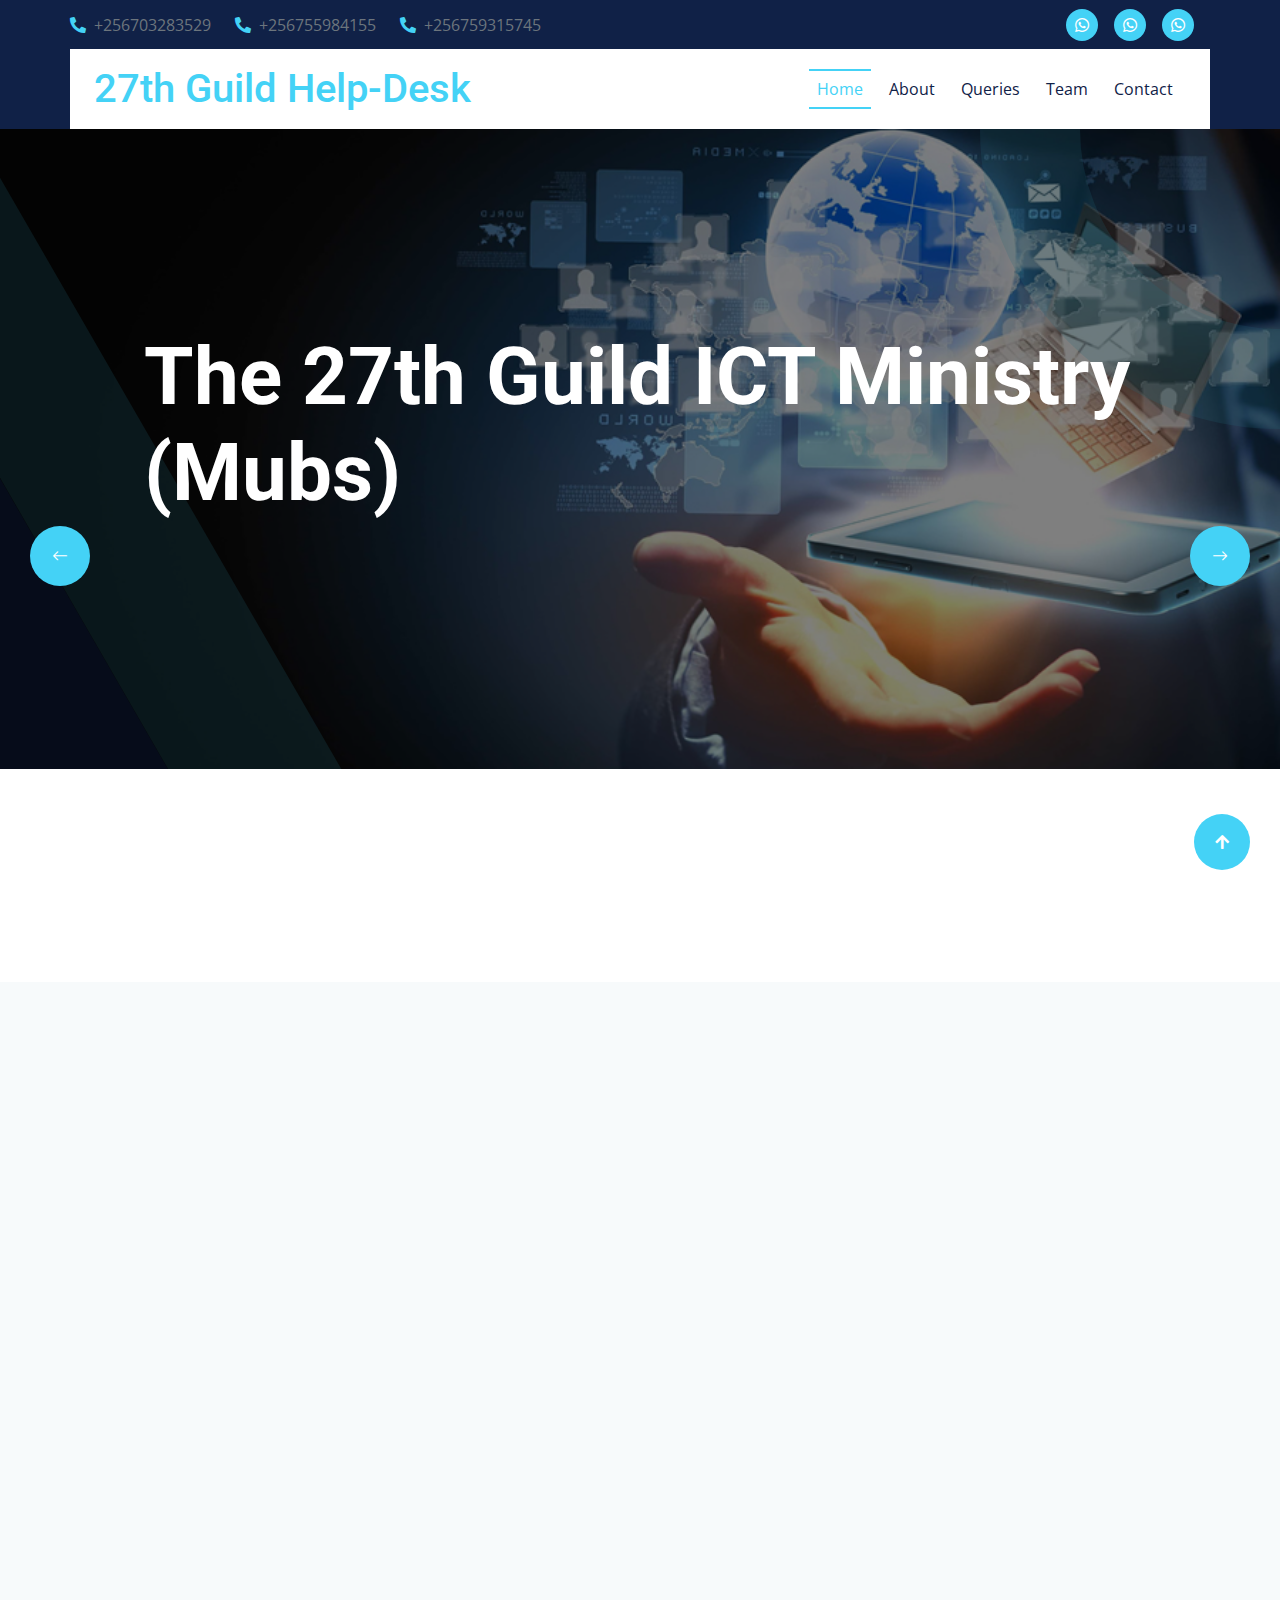
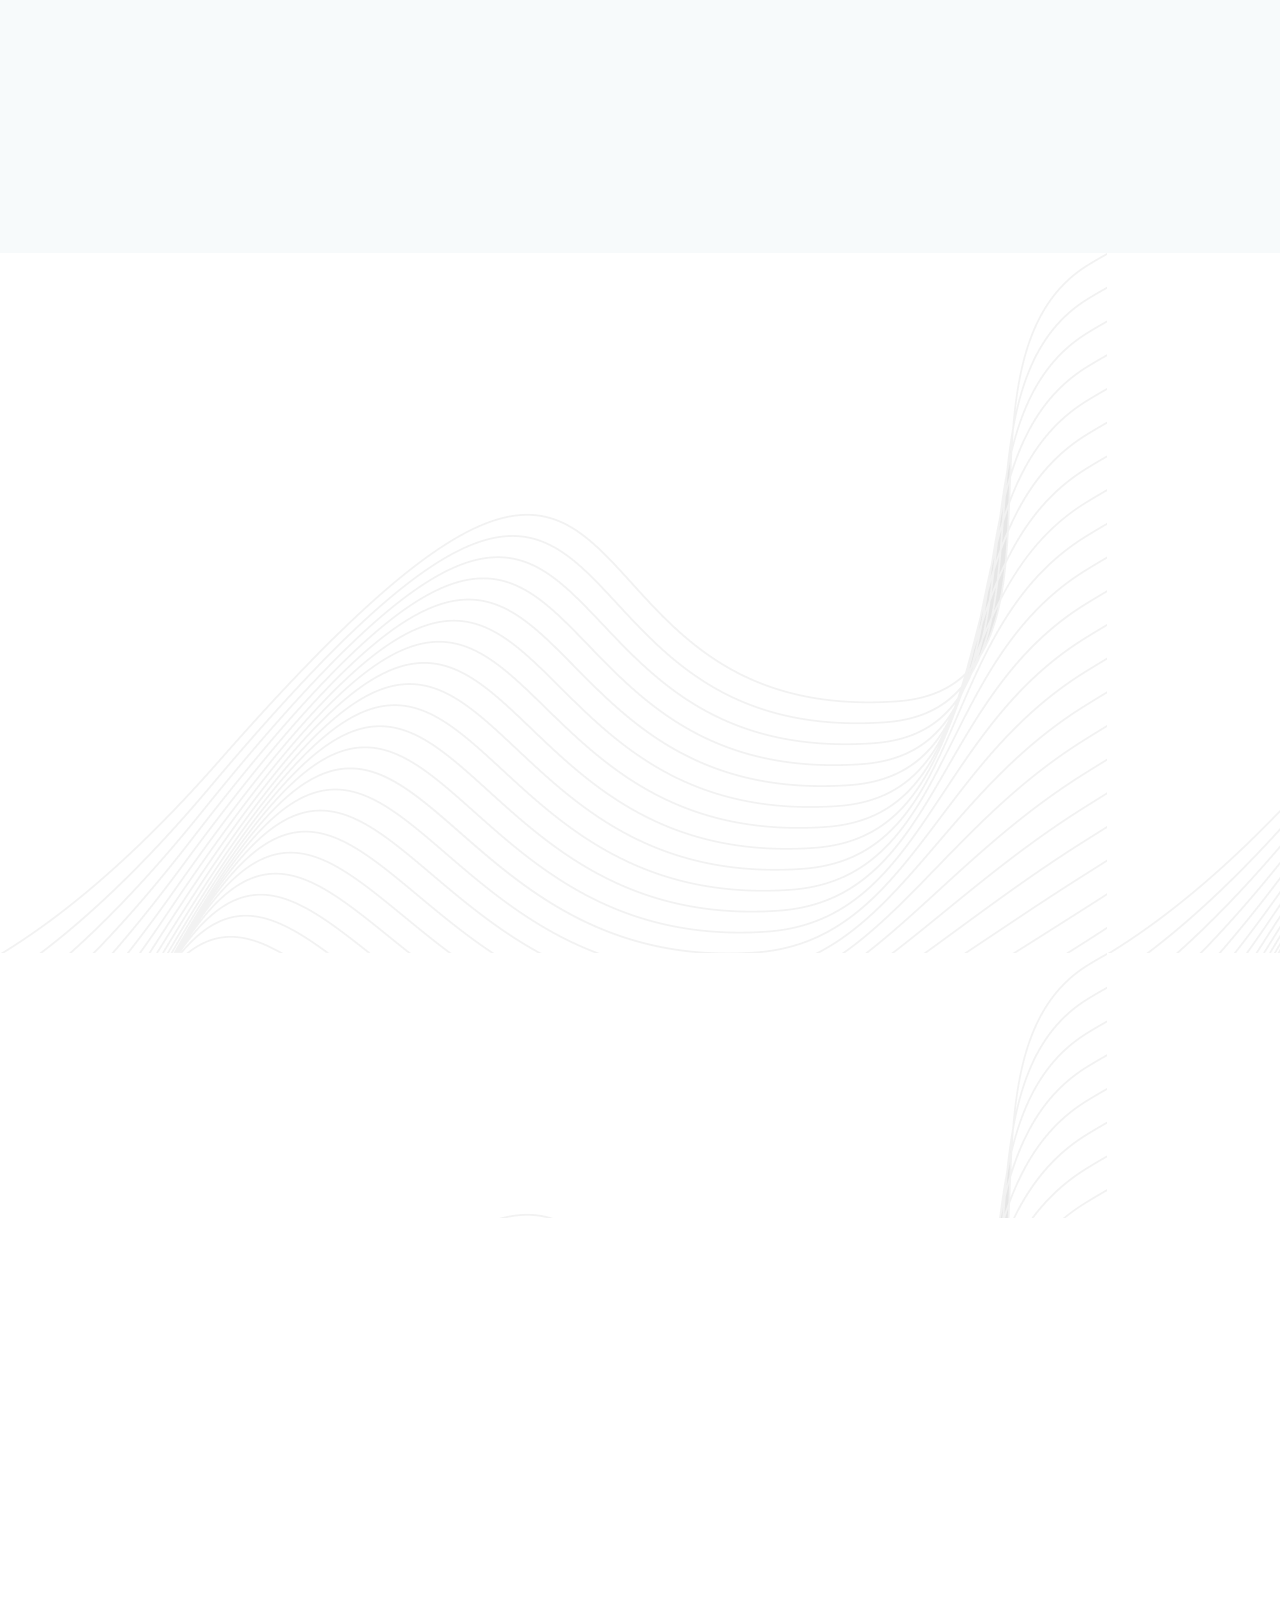
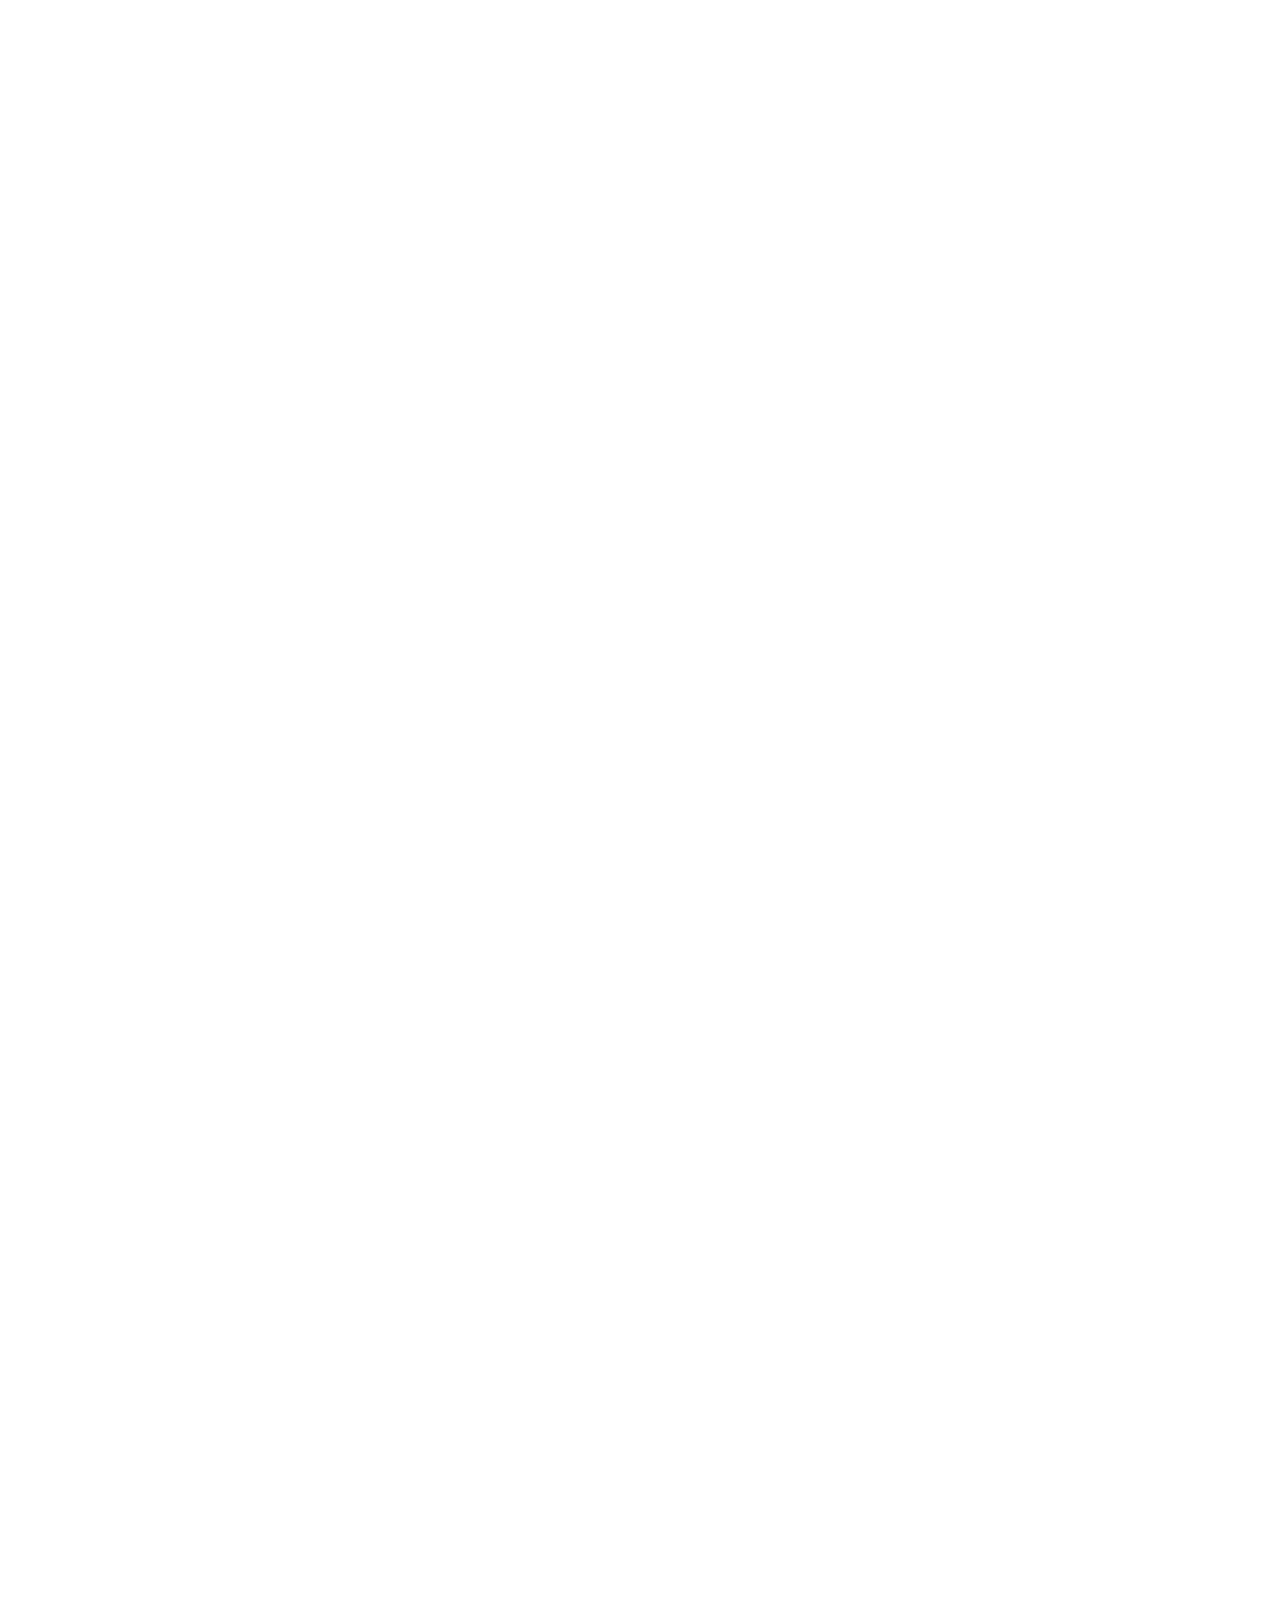
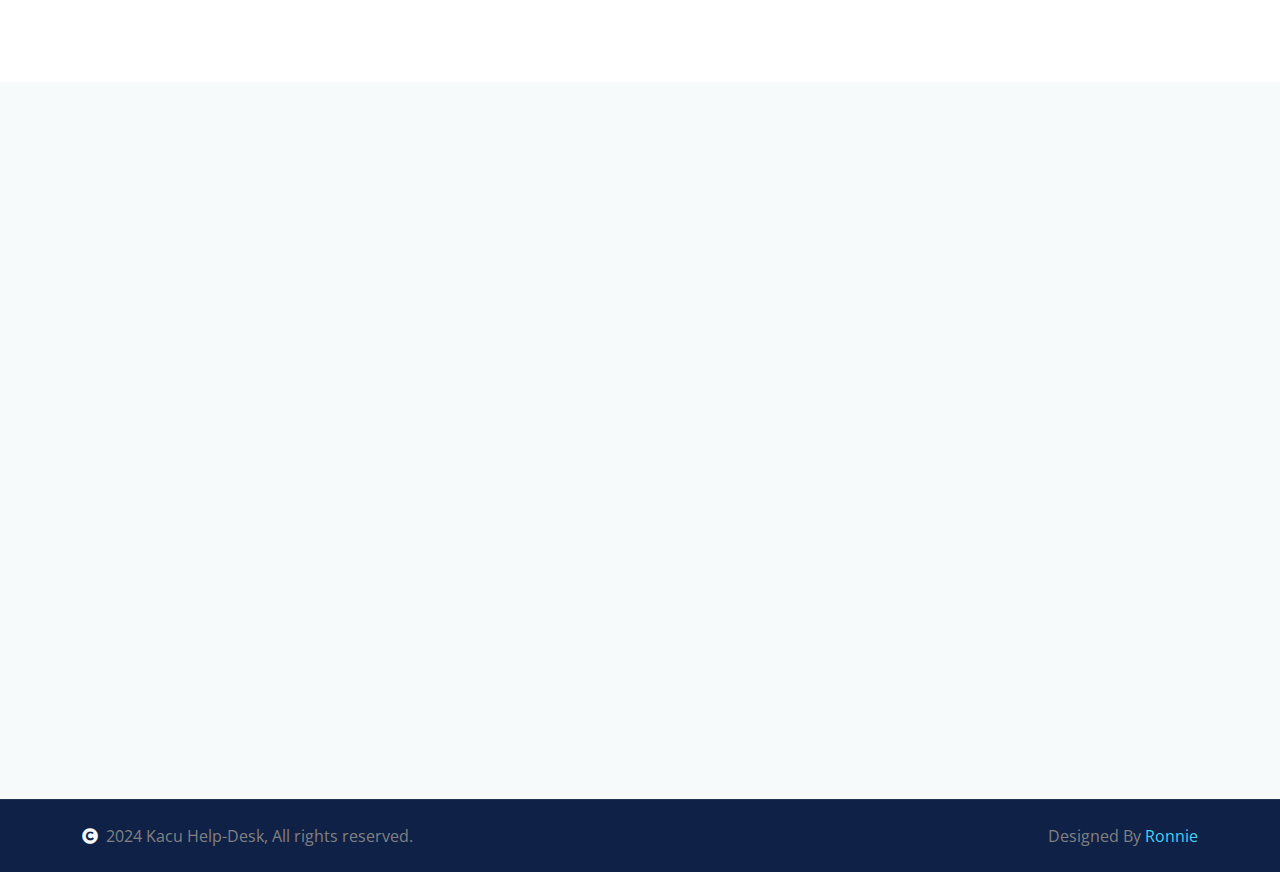
==== commit 99b113ca: "Update index.html" ====
--- a/index.html
+++ b/index.html
@@ -88,7 +88,7 @@
                 <nav class="navbar navbar-expand-lg navbar-dark bg-white py-3 px-4">
                     <a href="index.html" class="navbar-brand p-0">
                          
-                        <h1 class="text-primary m-0"><img src="img/download-removebg-preview.png" alt="Logo" width="30px" height=""> 27th Guild Help-Desk</h1>
+                        <h1 class="text-primary m-0"> 27th Guild Help-Desk</h1>
                         
                     </a>
                     <button class="navbar-toggler" type="button" data-bs-toggle="collapse" data-bs-target="#navbarCollapse">
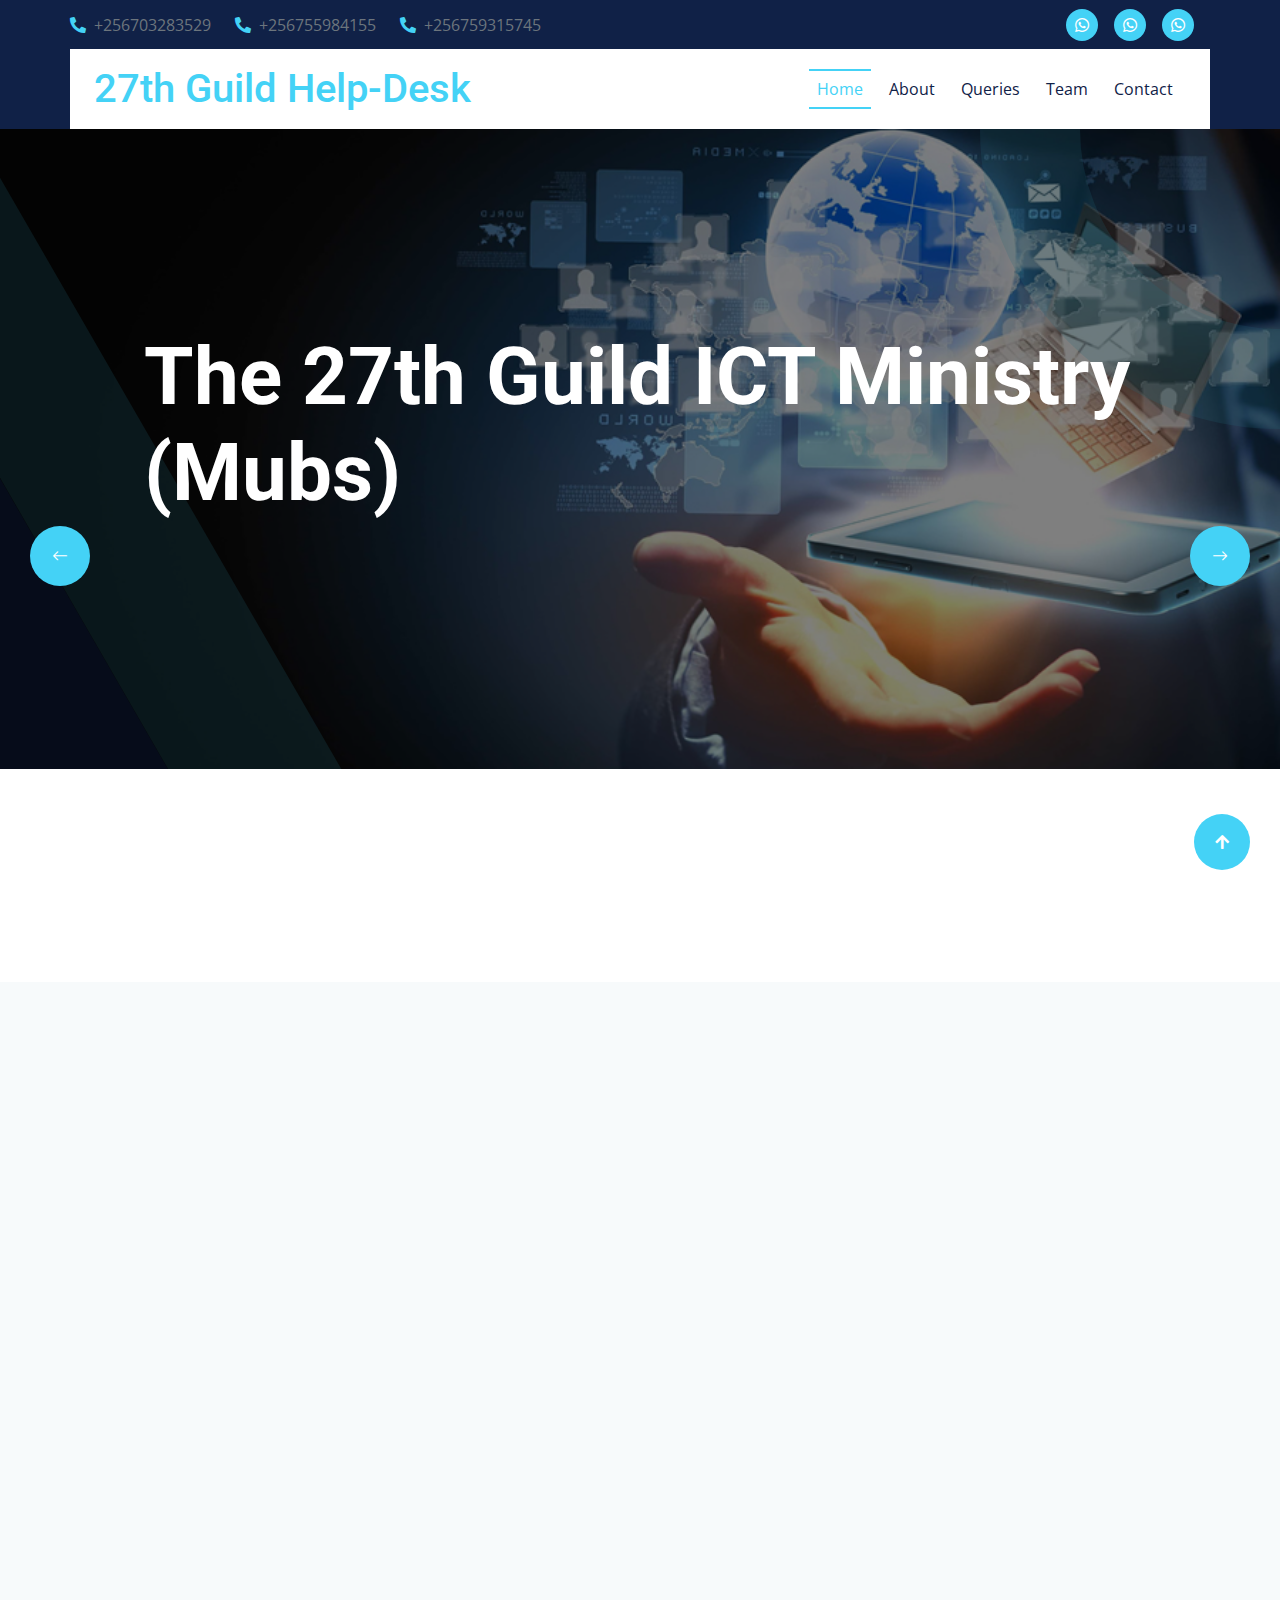
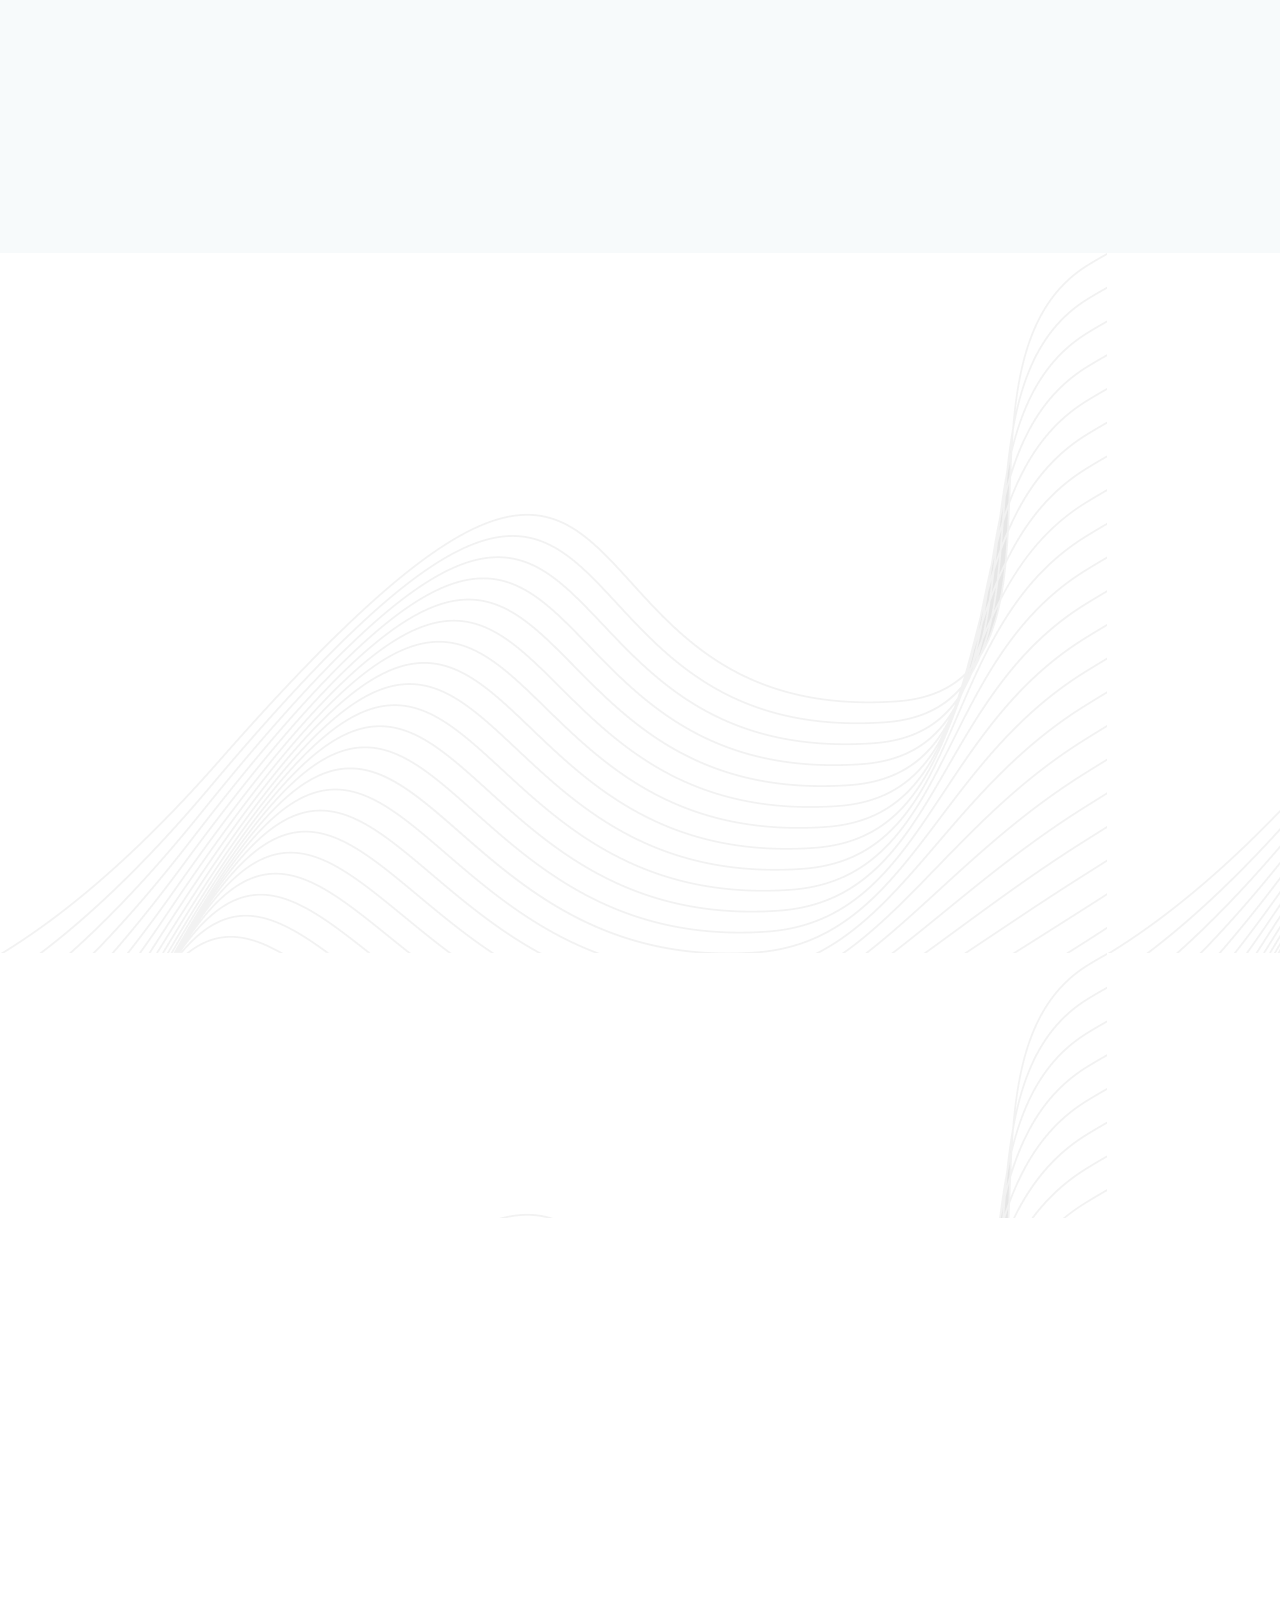
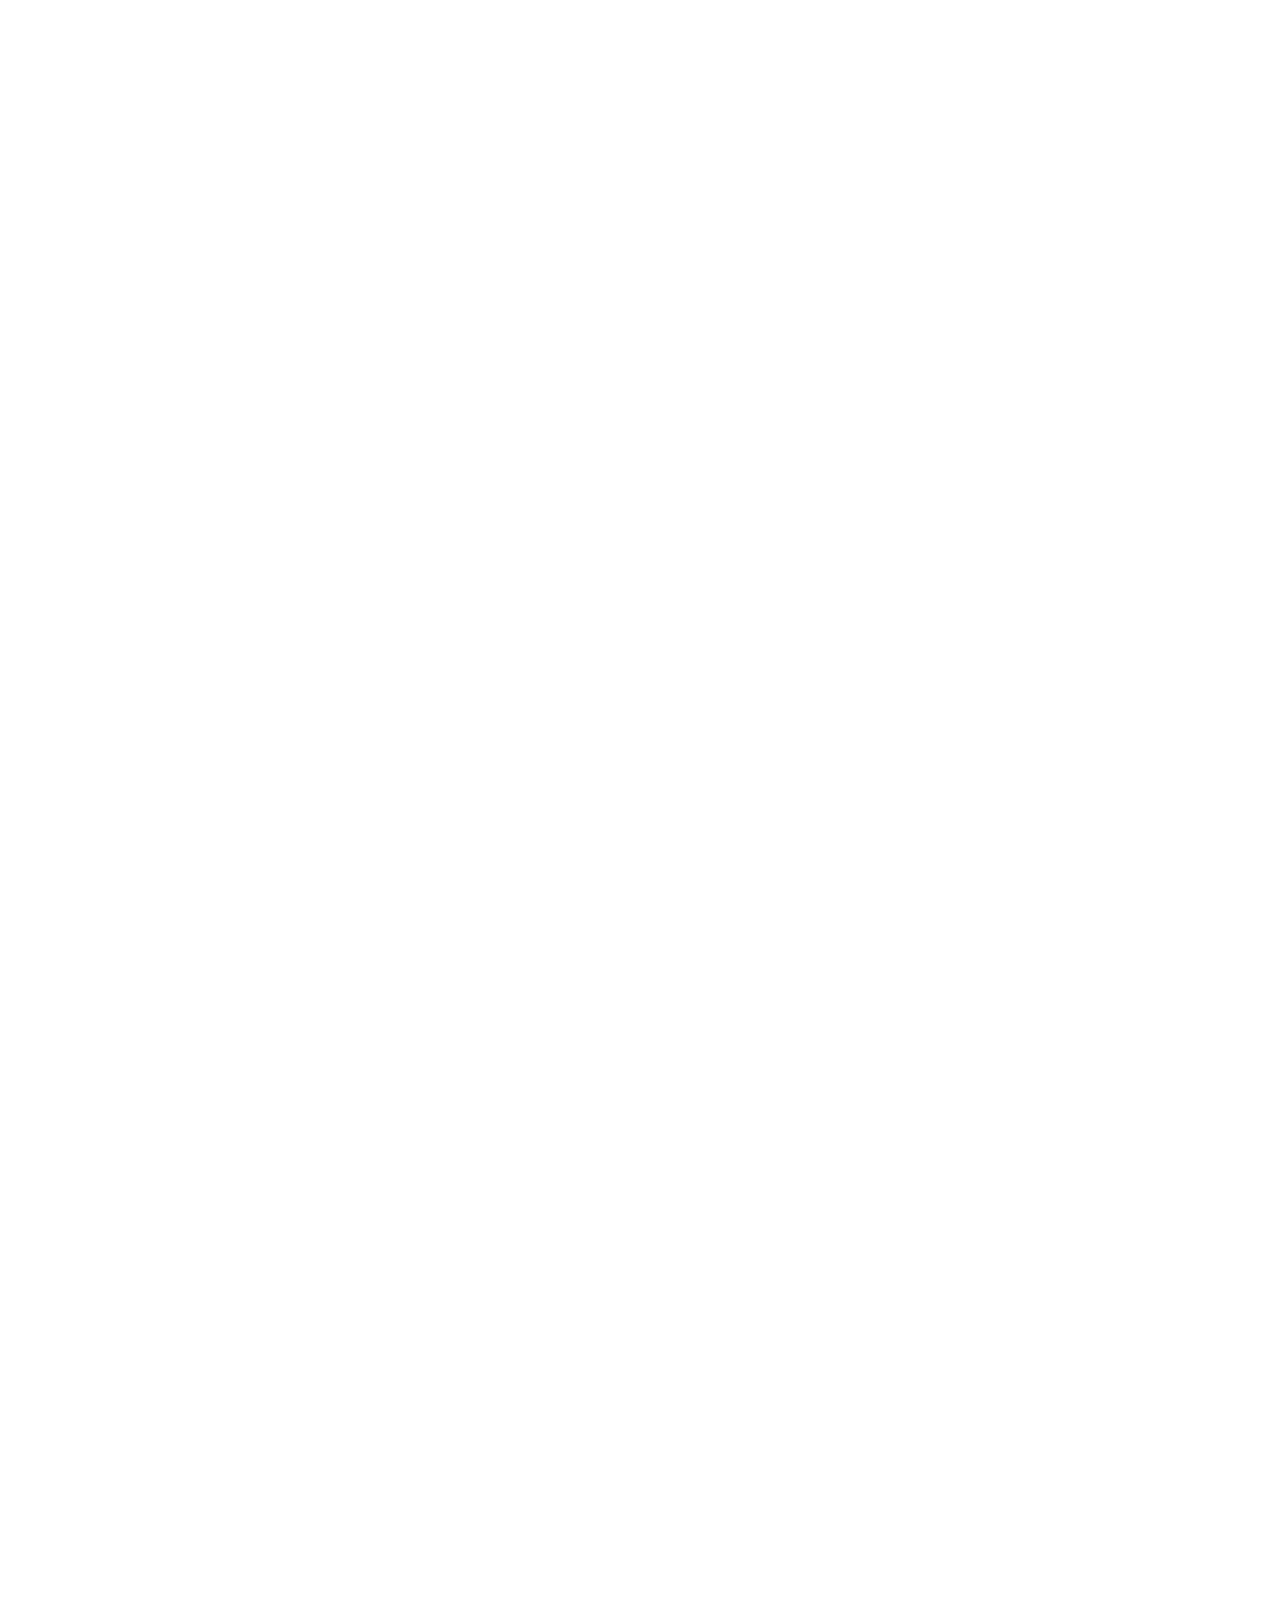
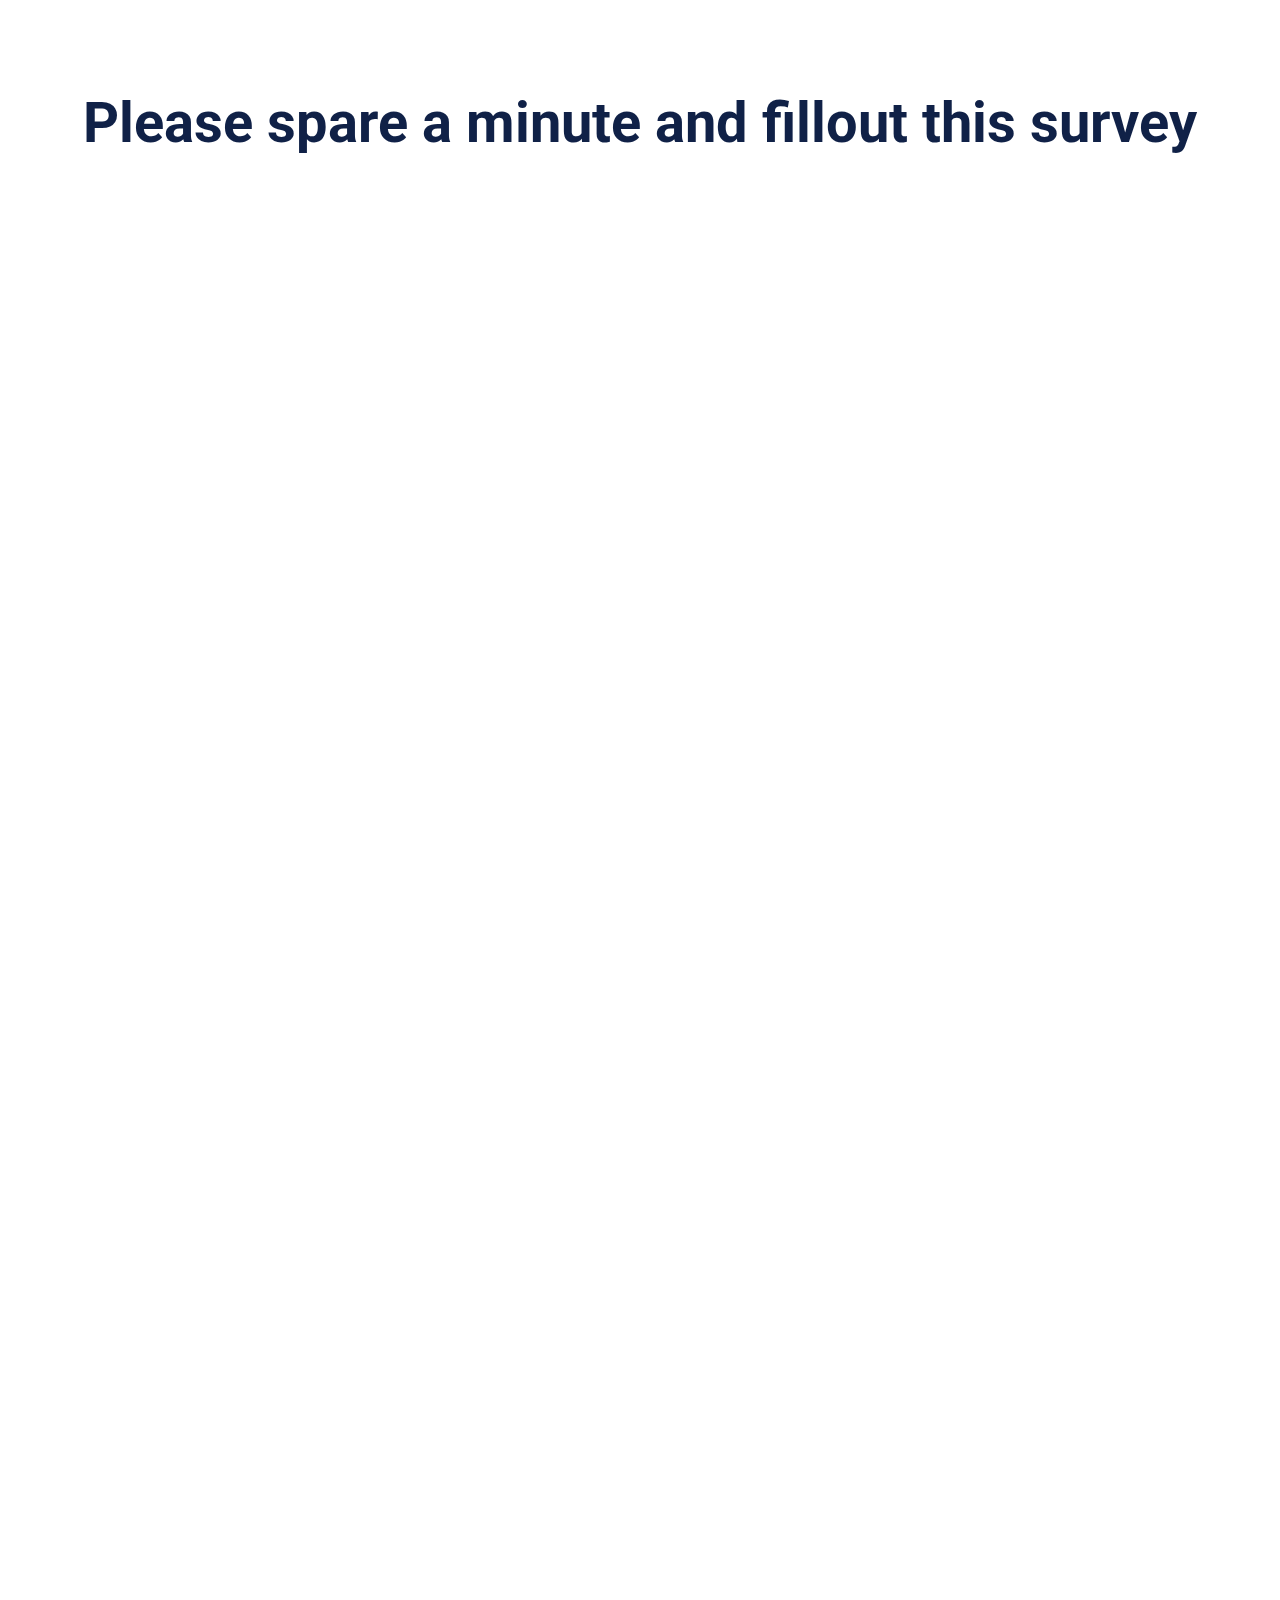
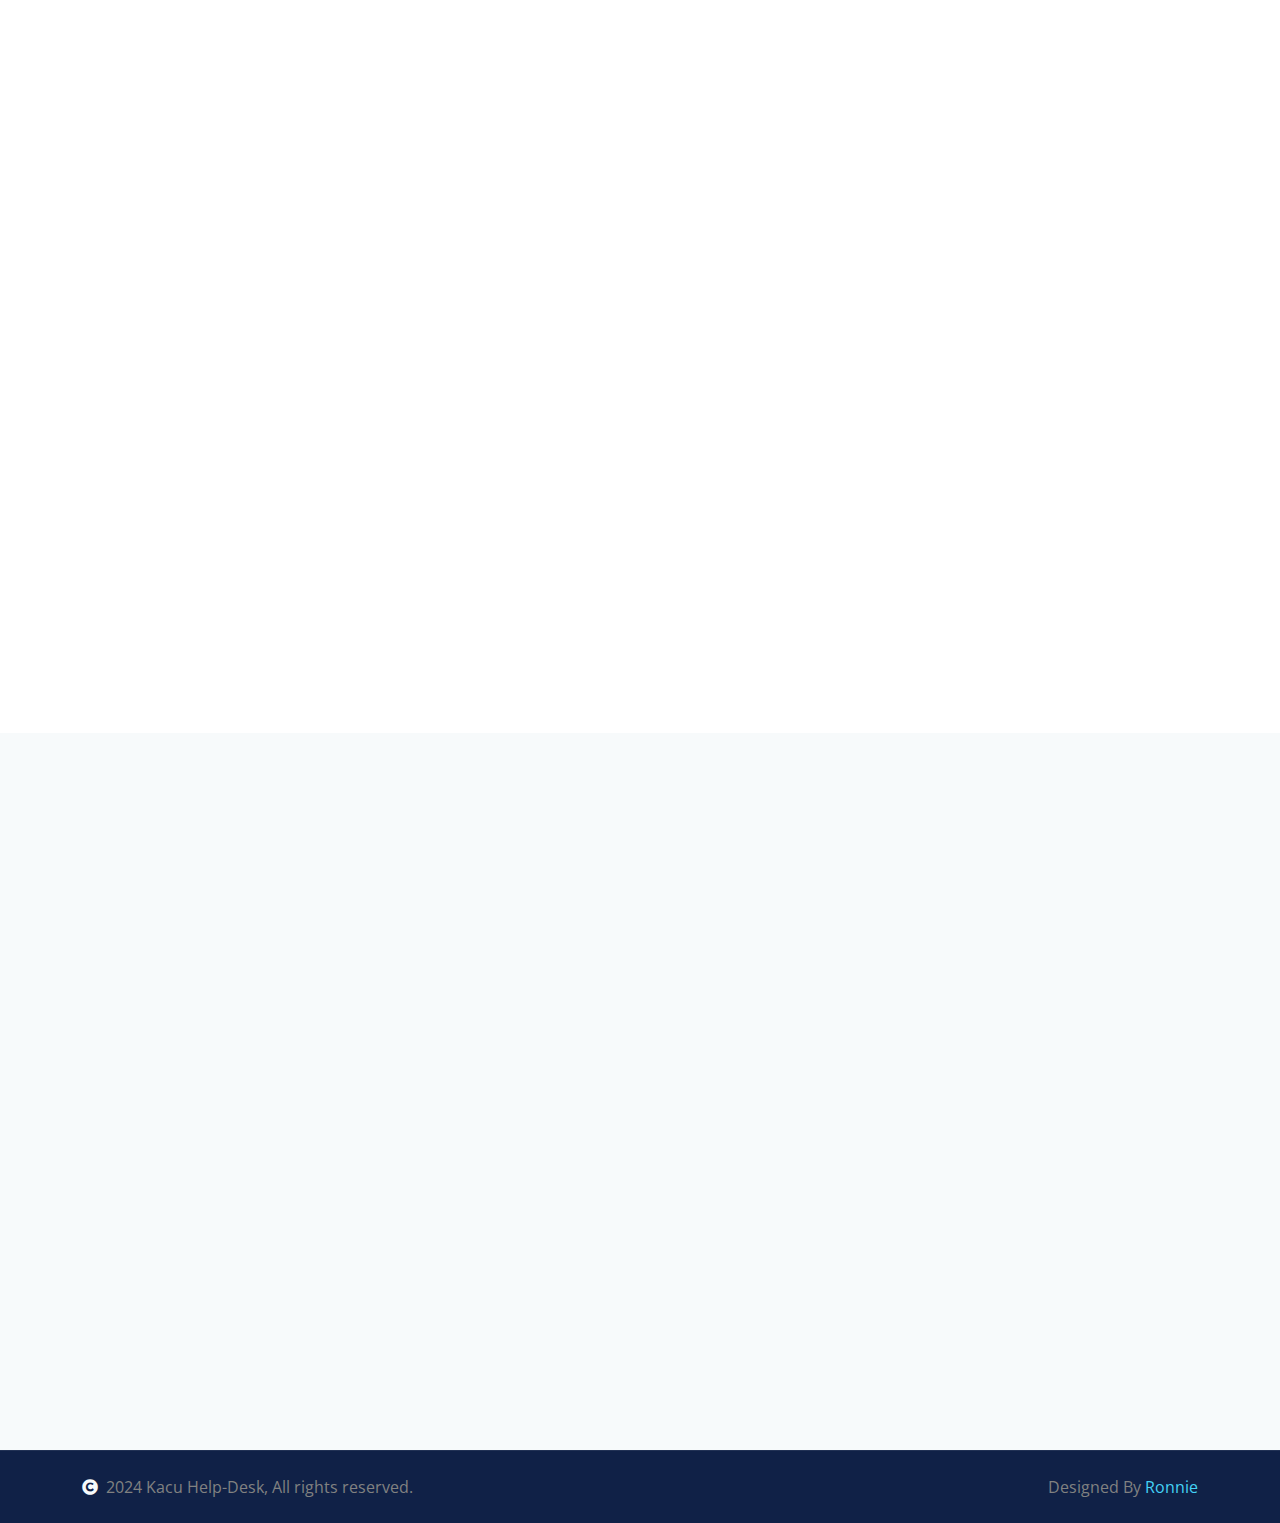
==== commit 8b417a37: "Update index.html" ====
--- a/index.html
+++ b/index.html
@@ -99,7 +99,7 @@
                             <a href="#" class="nav-item nav-link active">Home</a>
                             <a href="#about" class="nav-item nav-link">About</a>
                             <a href="#services" class="nav-item nav-link">Queries</a>
-                            <a href="#team" class="nav-item nav-link">Team</a>
+                            <a href="#team" class="nav-item nav-link">Team</a>  
                             <!-- <div class="nav-item dropdown">
                                 <a href="#" class="nav-link dropdown-toggle" data-bs-toggle="dropdown">Pages</a>
                                 <div class="dropdown-menu m-0">
@@ -716,6 +716,15 @@
         <!-- Team End -->
          </section>
 
+         <section>
+
+            <h2></h2>
+           <center> <h1 class="display-4 mb-4">Please spare a minute and fillout this survey</h1></center>
+
+           <iframe src="https://docs.google.com/forms/d/e/1FAIpQLSfs31mpHBuzuVNECbz22BHtF8rs_F5DxCwXCSw3_byv1EHzeg/viewform?embedded=true" width="90%" height="2146" frameborder="0" marginheight="0" marginwidth="0">Loading…</iframe>
+               
+         </section>
+
 
 
 
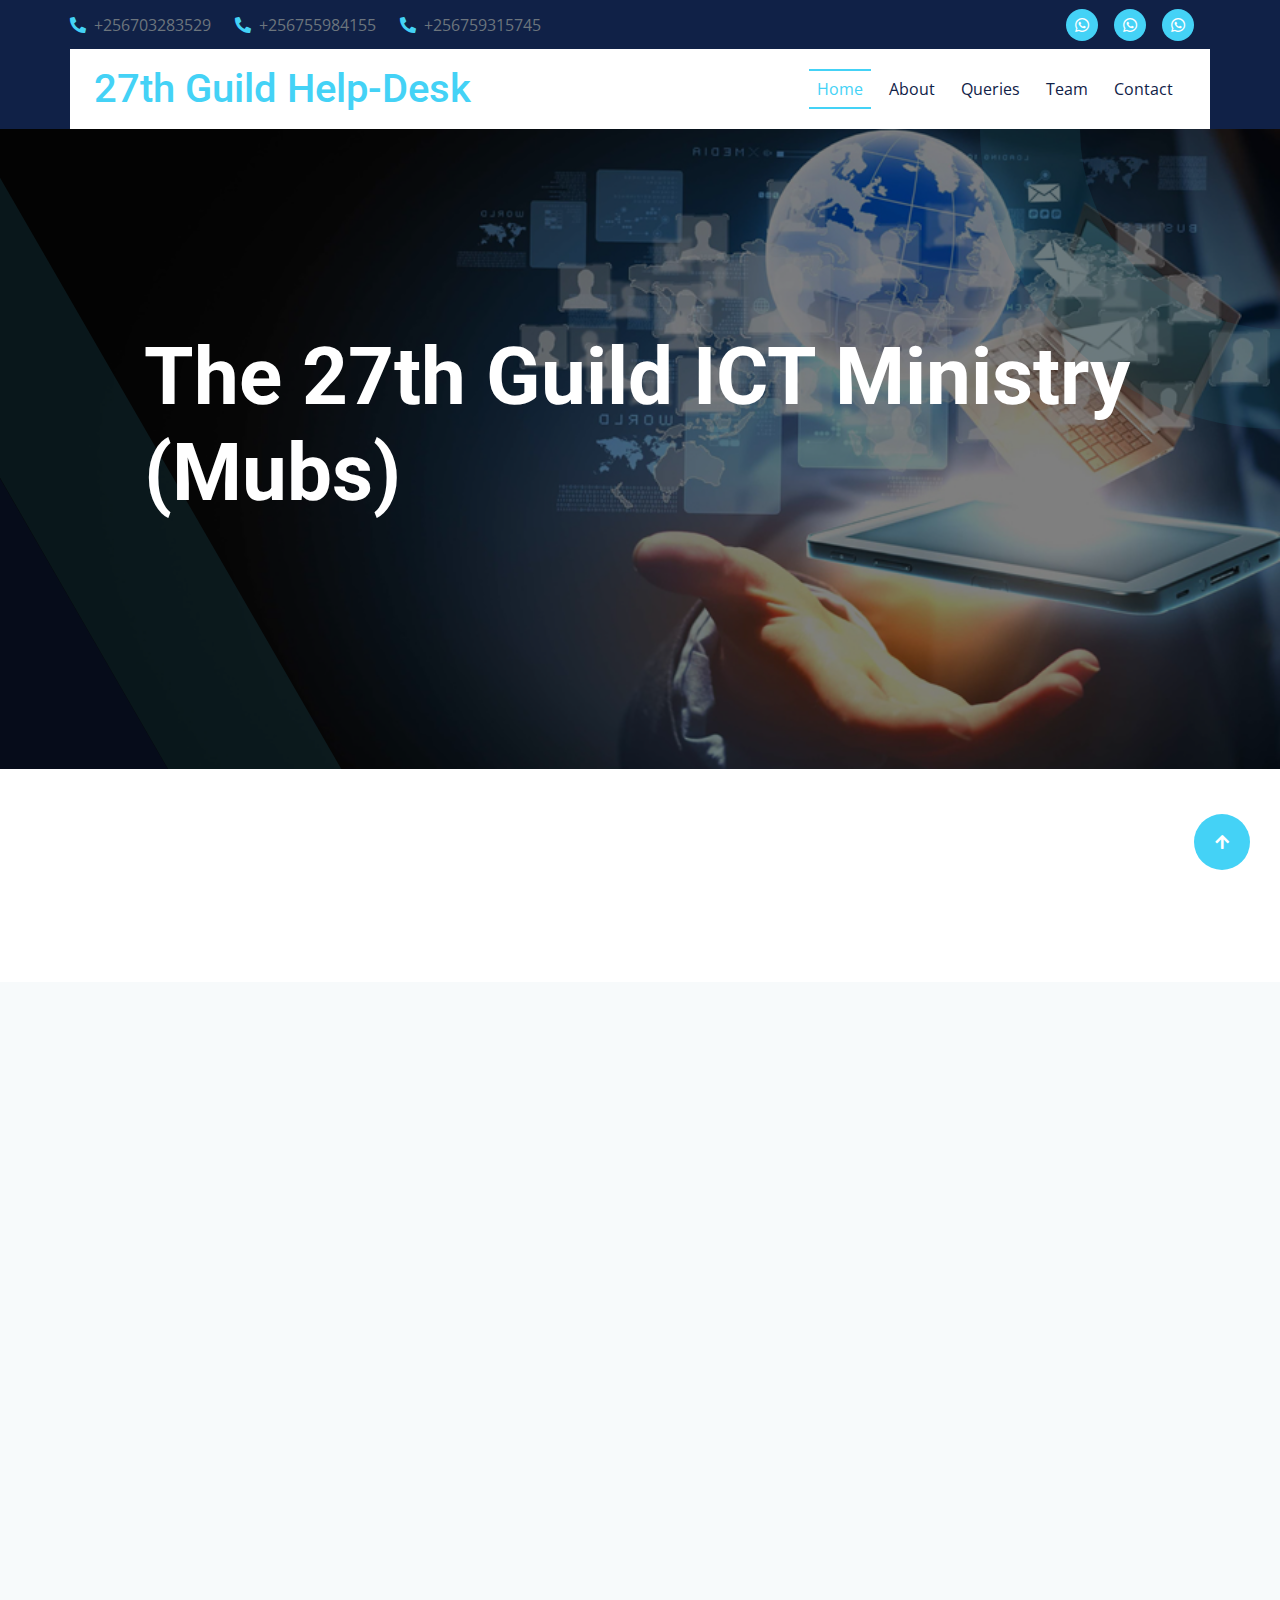
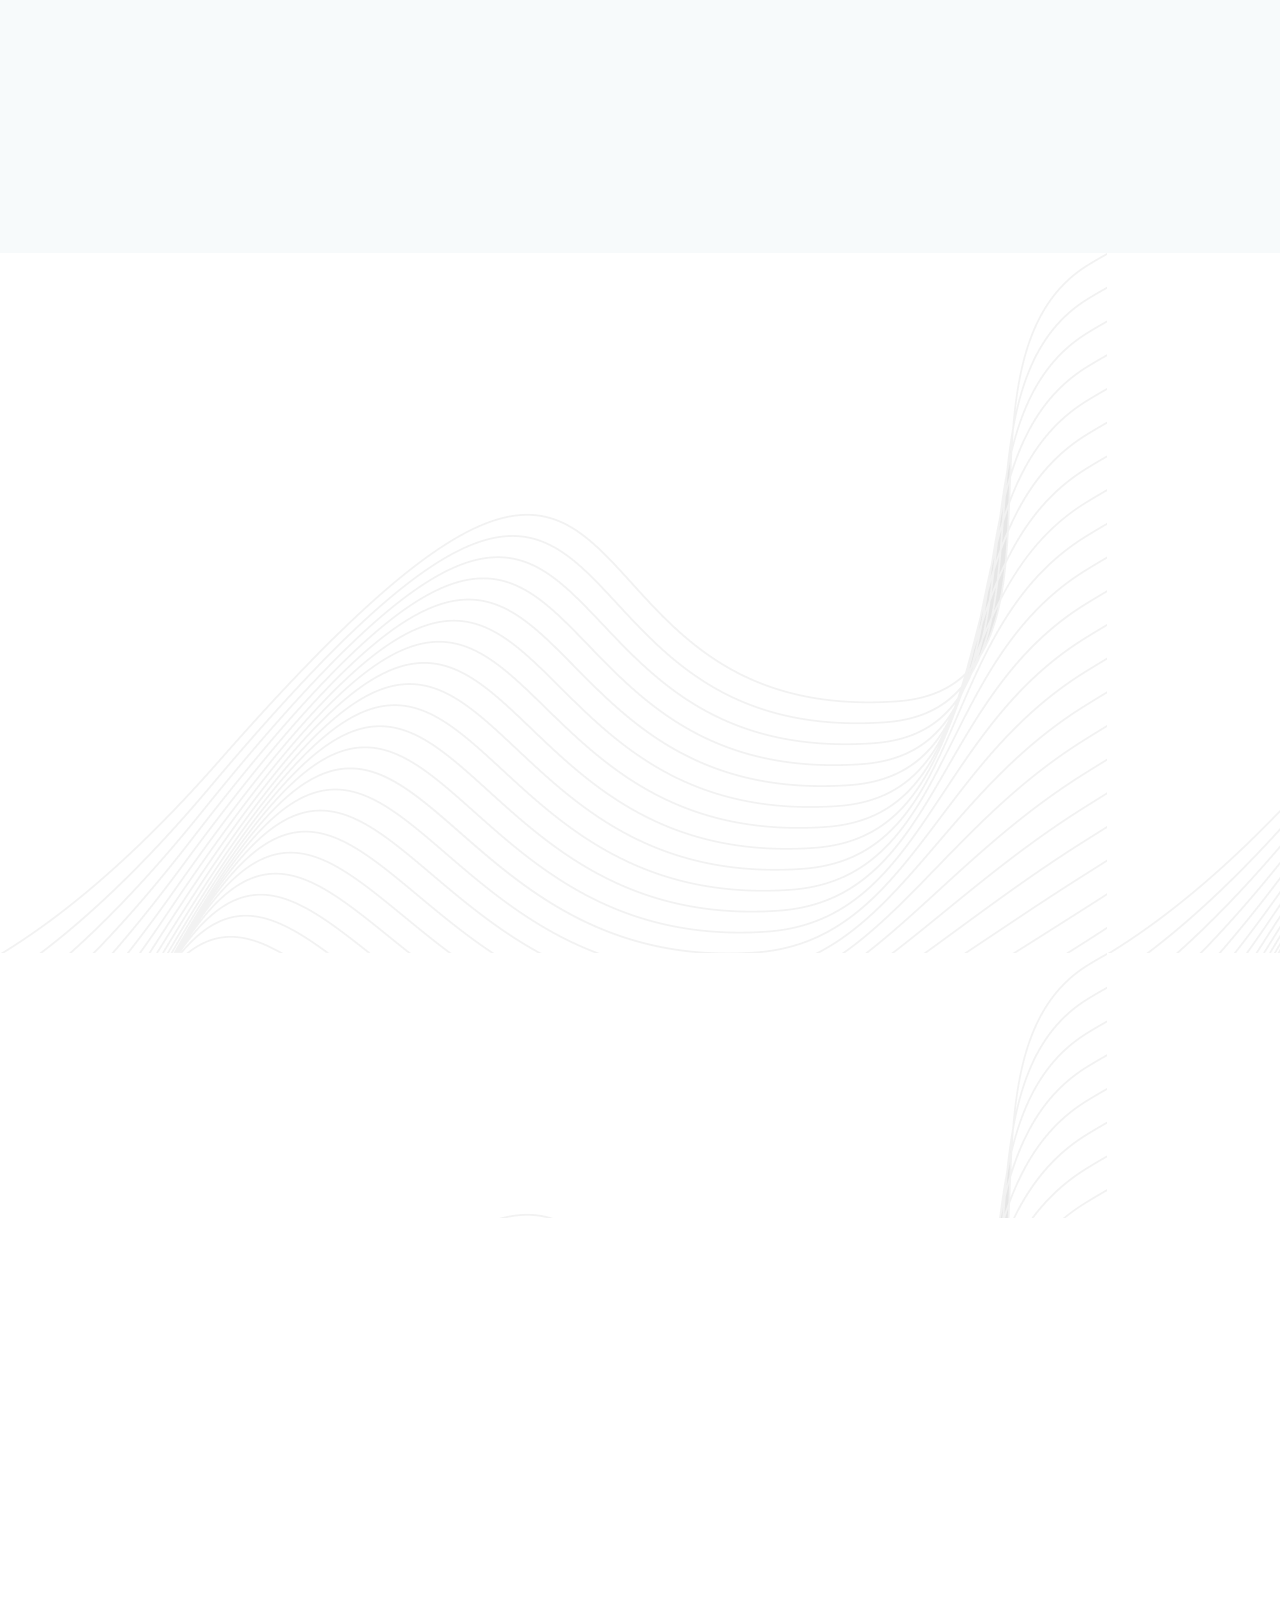
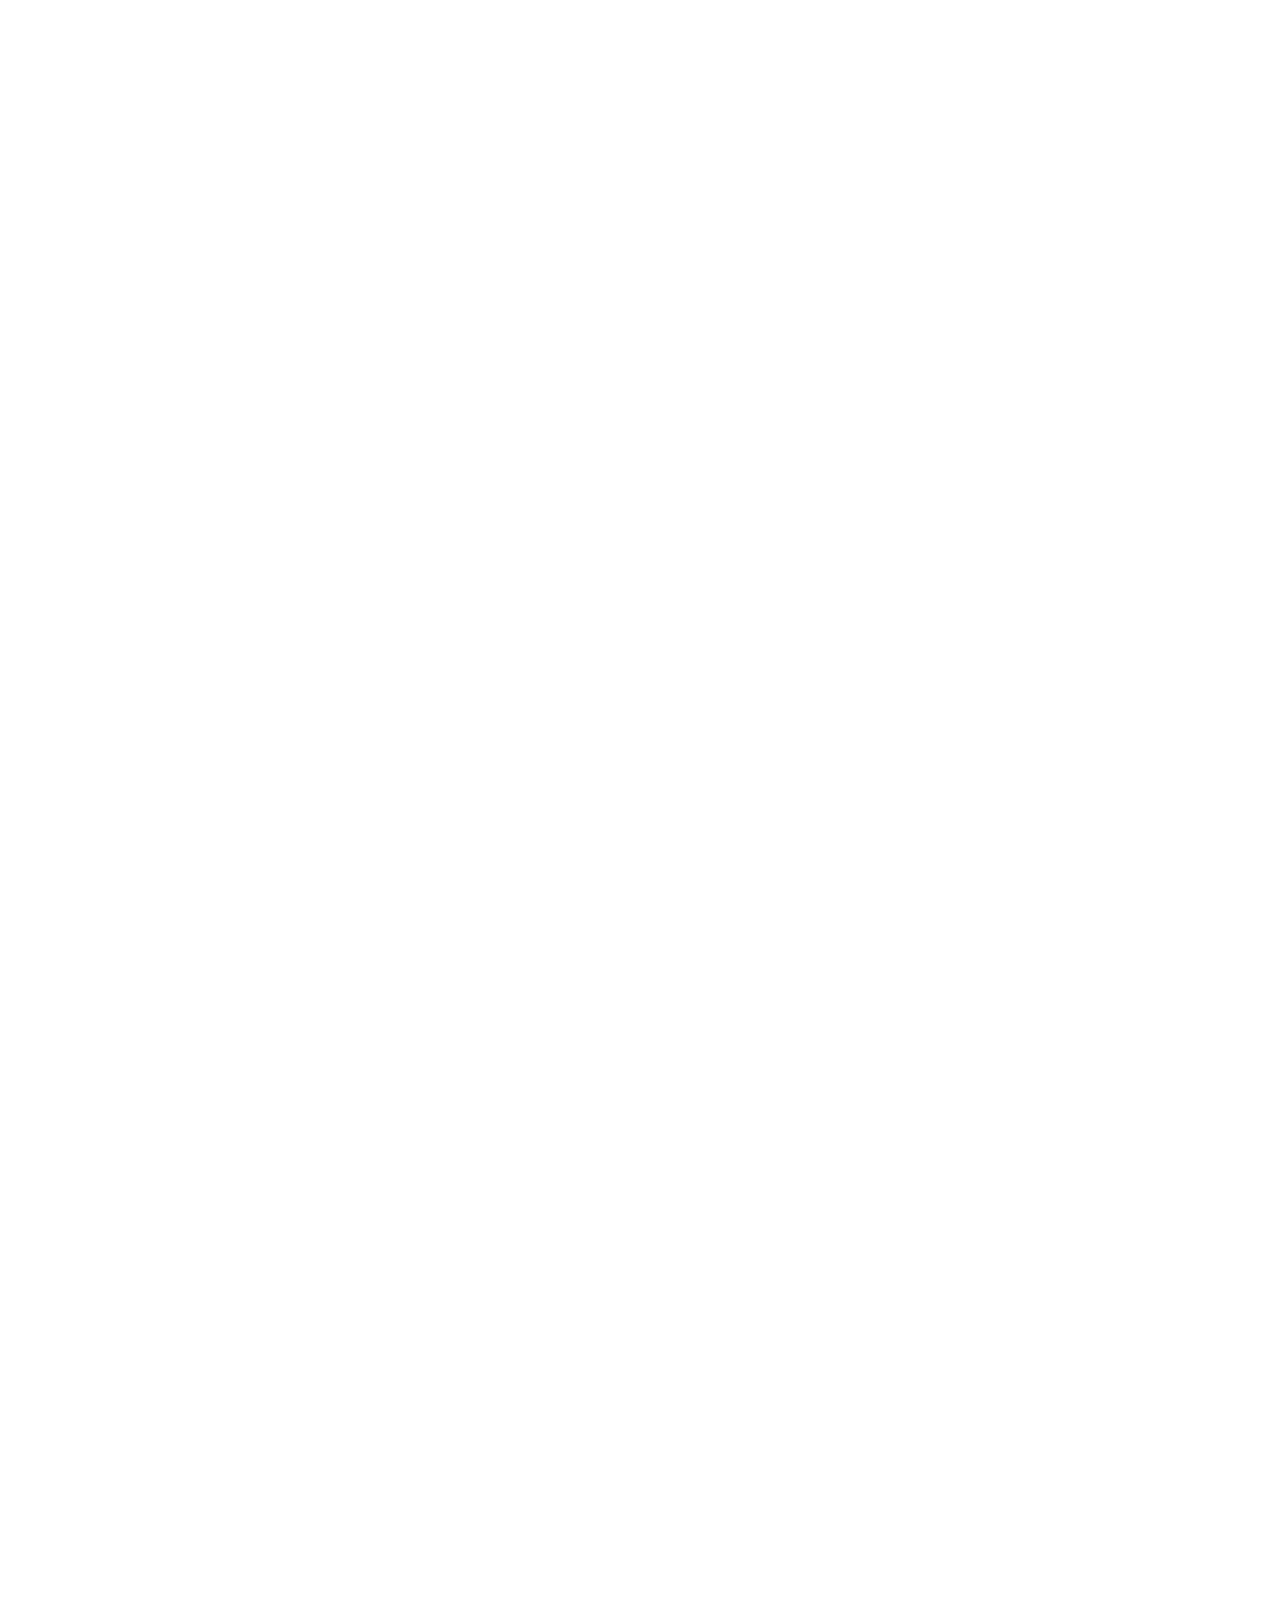
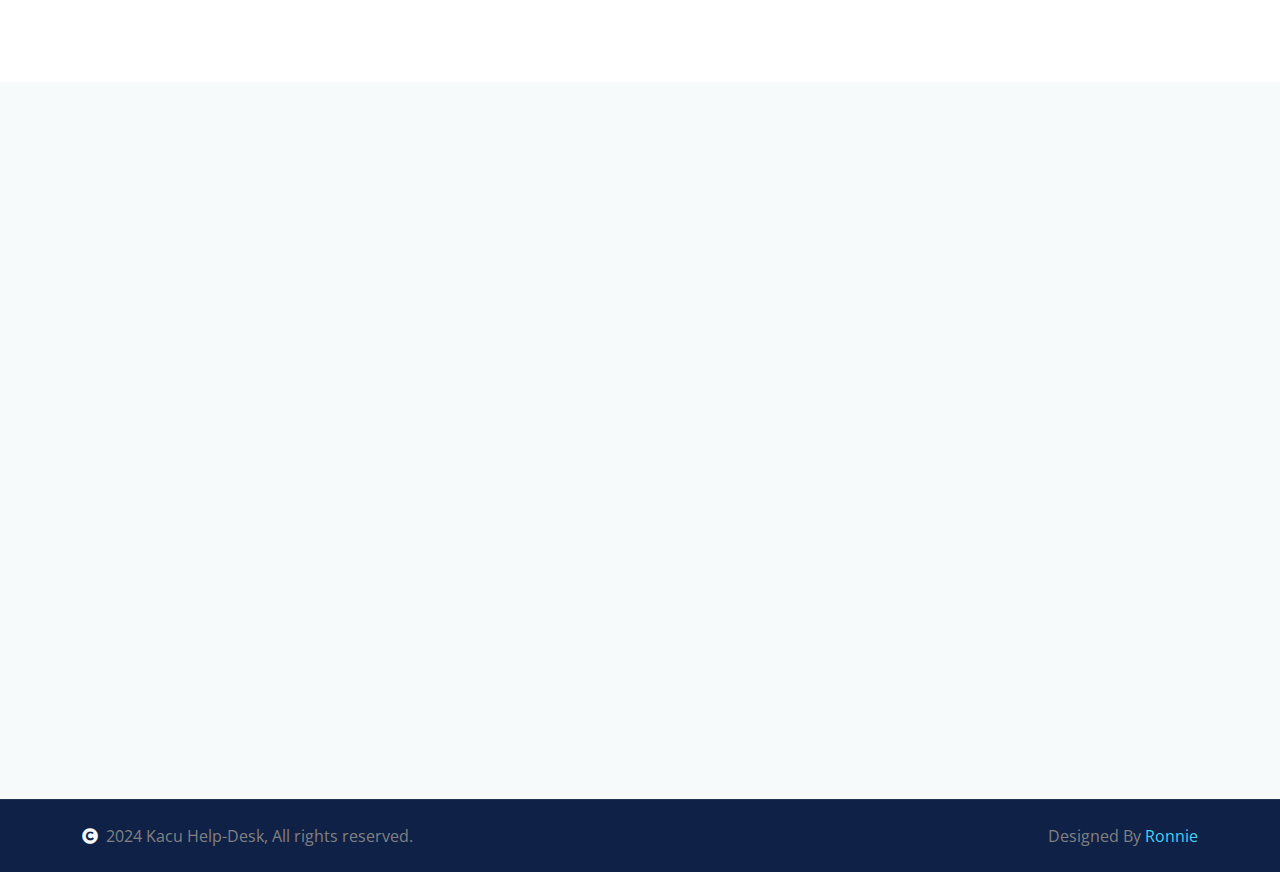
==== commit 52f72be1: "Update index.html" ====
--- a/index.html
+++ b/index.html
@@ -12,6 +12,20 @@
 
   gtag('config', 'G-ZYMD3Y0LJR');
 </script>
+
+<!--Start of Tawk.to Script-->
+<script type="text/javascript">
+    var Tawk_API=Tawk_API||{}, Tawk_LoadStart=new Date();
+    (function(){
+    var s1=document.createElement("script"),s0=document.getElementsByTagName("script")[0];
+    s1.async=true;
+    s1.src='https://embed.tawk.to/66da390050c10f7a00a48ca5/1i726tb2a';
+    s1.charset='UTF-8';
+    s1.setAttribute('crossorigin','*');
+    s0.parentNode.insertBefore(s1,s0);
+    })();
+    </script>
+    <!--End of Tawk.to Script-->
 
 
         <meta charset="utf-8">
@@ -716,14 +730,14 @@
         <!-- Team End -->
          </section>
 
-         <section>
+         <!-- <section>
 
             <h2></h2>
            <center> <h1 class="display-4 mb-4">Please spare a minute and fillout this survey</h1></center>
 
-           <iframe src="https://docs.google.com/forms/d/e/1FAIpQLSfs31mpHBuzuVNECbz22BHtF8rs_F5DxCwXCSw3_byv1EHzeg/viewform?embedded=true" width="90%" height="2146" frameborder="0" marginheight="0" marginwidth="0">Loading…</iframe>
+           <iframe src="https://docs.google.com/forms/d/e/1FAIpQLSfs31mpHBuzuVNECbz22BHtF8rs_F5DxCwXCSw3_byv1EHzeg/viewform?embedded=true" width="100%" height="2146" frameborder="0" marginheight="0" marginwidth="0">Loading…</iframe>
                
-         </section>
+         </section> -->
 
 
 
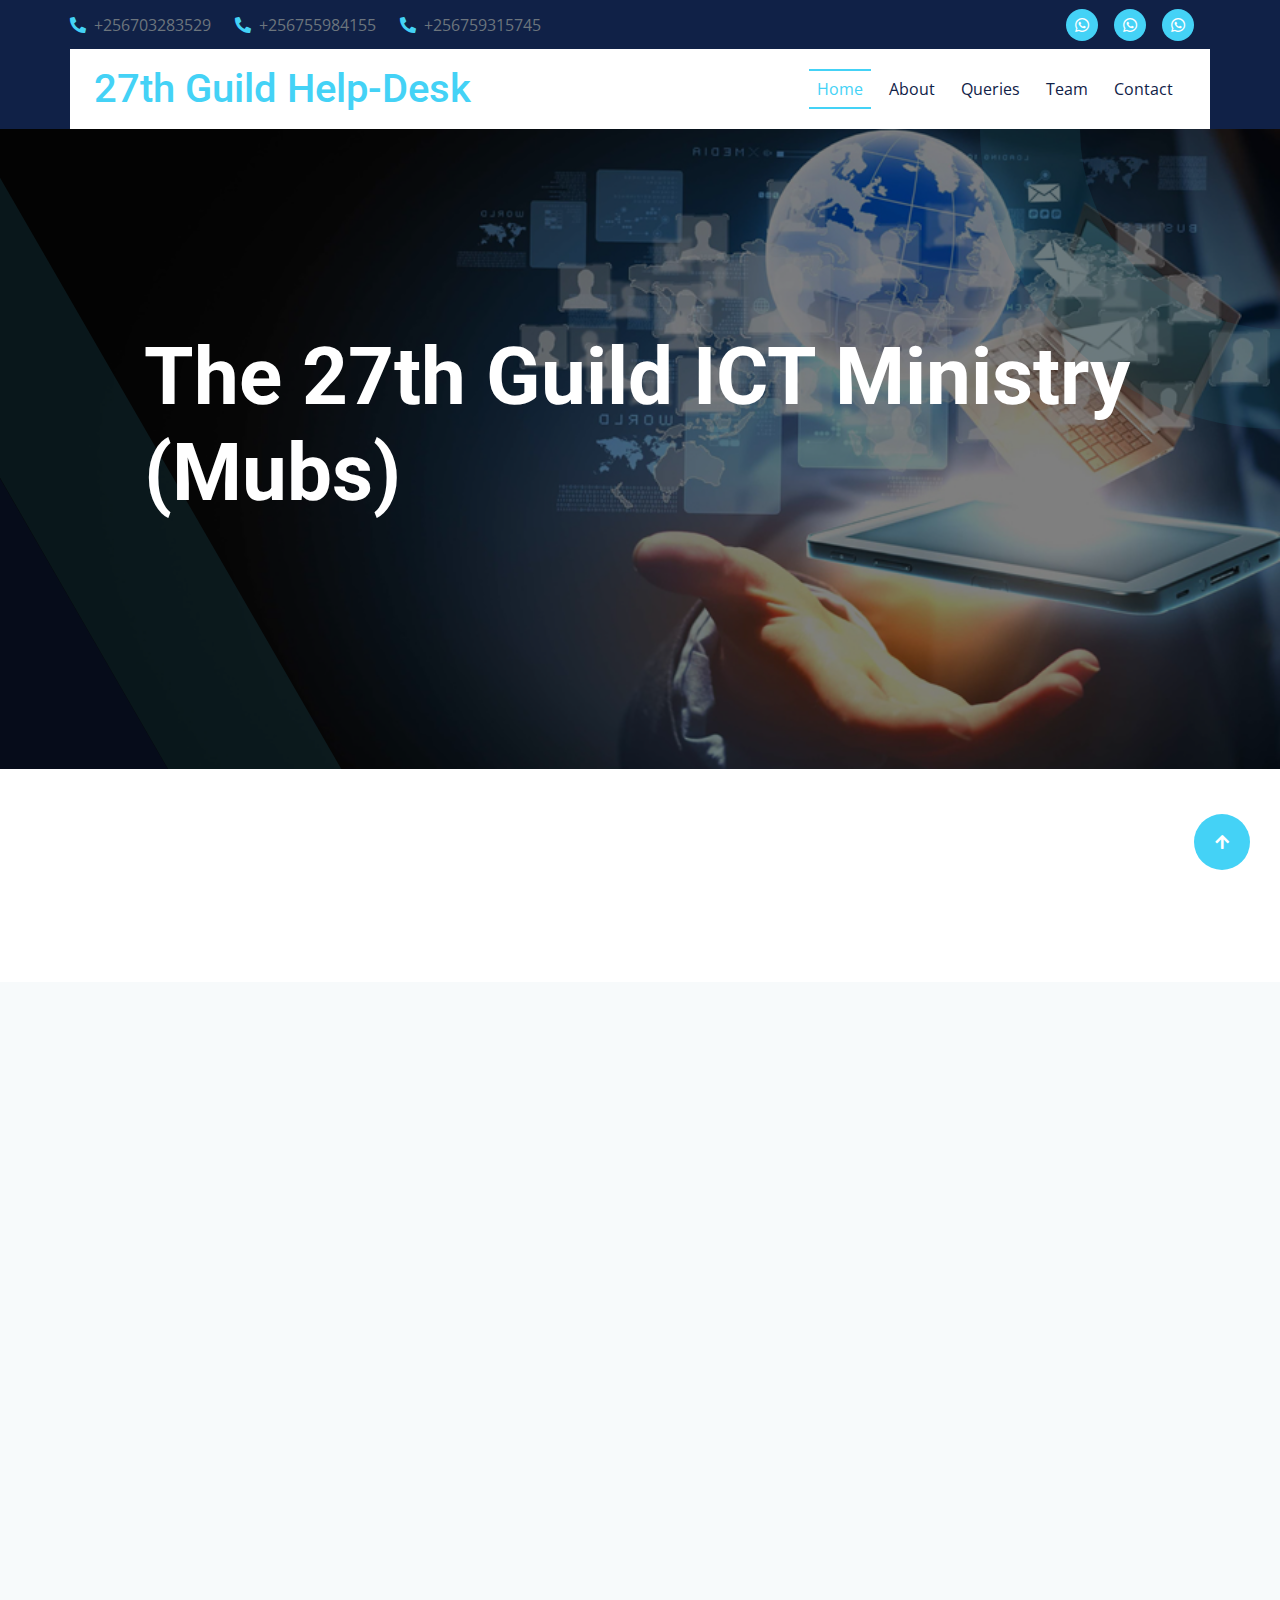
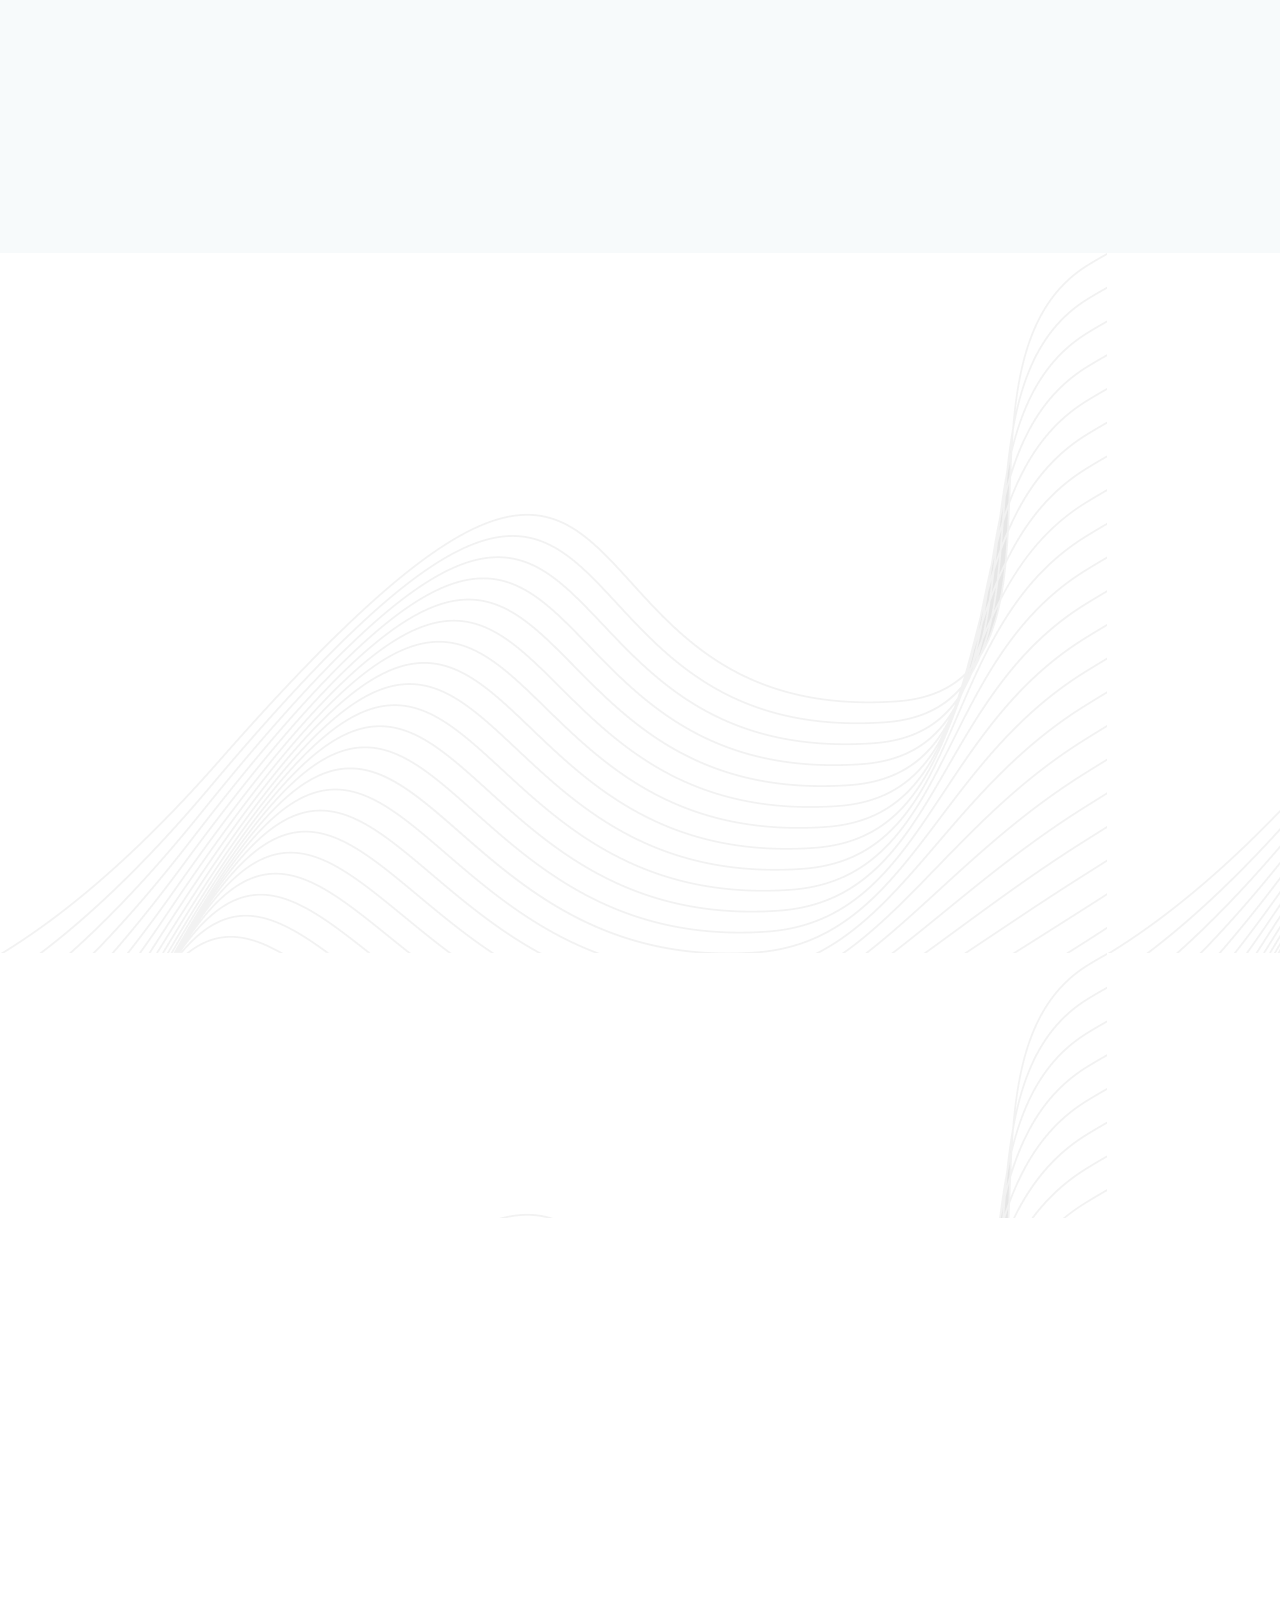
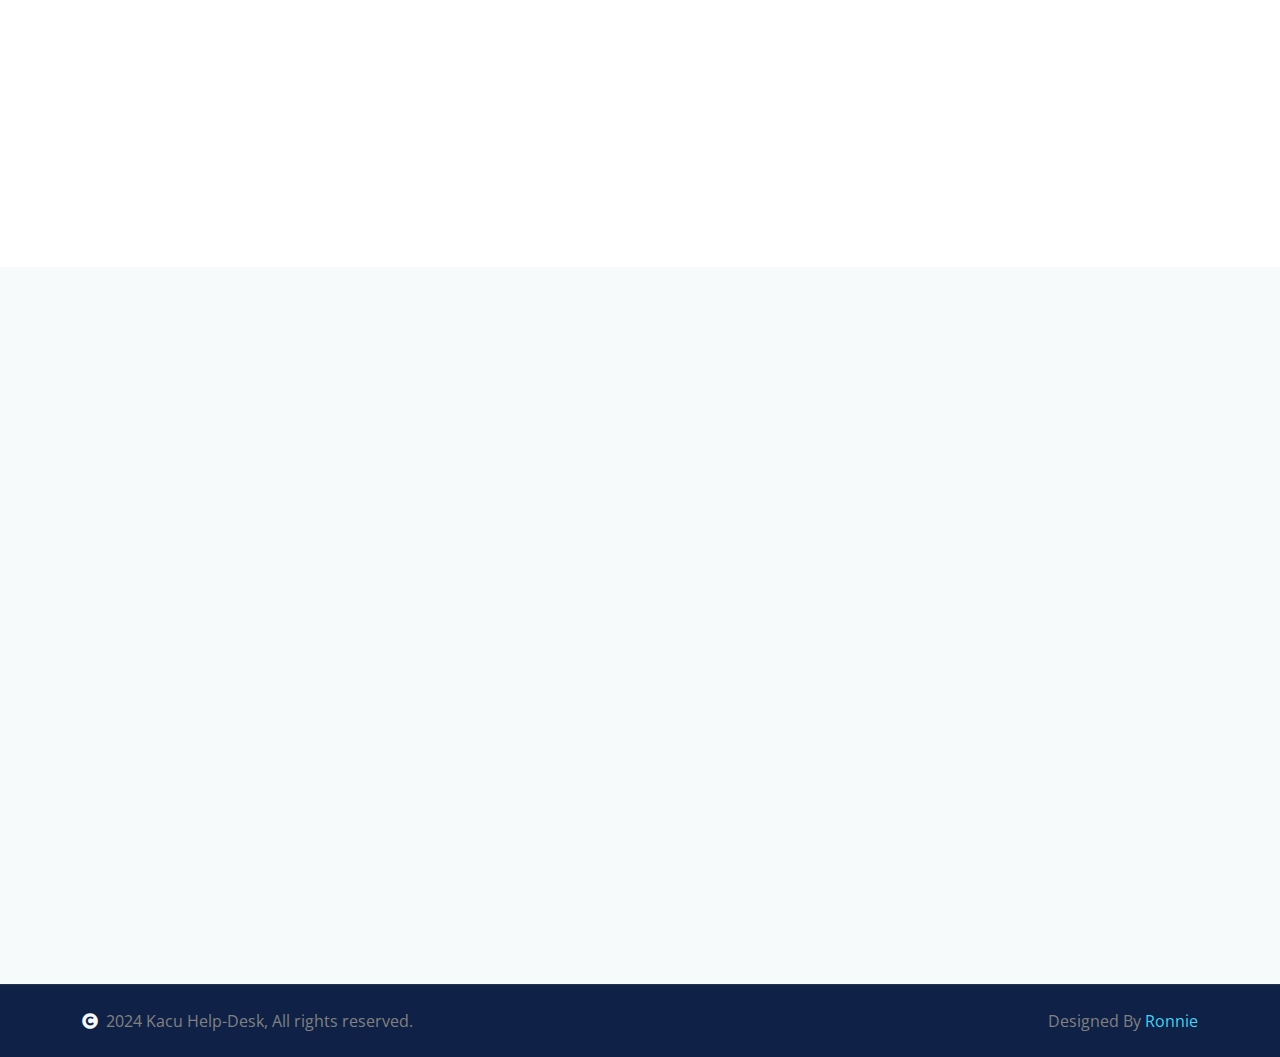
==== commit 46c4d083: "yooleng" ====
--- a/index.html
+++ b/index.html
@@ -517,13 +517,13 @@
 
 
         <!-- Blog Start -->
-        <div class="container-fluid blog pb-5">
+        <!-- <div class="container-fluid blog pb-5">
             <div class="container pb-5">
                 <div class="text-center mx-auto pb-5 wow fadeInUp" data-wow-delay="0.1s" style="max-width: 800px;">
                     <h4 class="text-primary">Our Blog</h4>
                     <h1 class="display-4">Latest Articles & News from the Ministry</h1>
                 </div>
-                <div class="row g-4 justify-content-center">
+                <div class="row g-4 justify-content-center"> -->
                     <!-- <div class="col-md-6 col-lg-6 col-xl-4 wow fadeInUp" data-wow-delay="0.1s">
                         <div class="blog-item bg-light rounded p-4" style="background-image: url(img/bg.png);">
                             <div class="mb-4">
@@ -549,7 +549,7 @@
 
 
 
-                    <div class="col-md-6 col-lg-6 col-xl-4 wow fadeInUp" data-wow-delay="0.3s">
+                    <!-- <div class="col-md-6 col-lg-6 col-xl-4 wow fadeInUp" data-wow-delay="0.3s">
                         <div class="blog-item bg-light rounded p-4" style="background-image: url(img/bg.png);">
                             <div class="mb-4">
                                 <h4 class="text-primary mb-2">Manual Registration</h4>
@@ -590,13 +590,13 @@
                             </div>
                             <div class="my-4">
                                 <a href="#" class="h4">The 27th Guild ICT ministry launches a student support help-desk</a>
-                            </div>
+                            </div> -->
                             <!-- <a class="btn btn-primary rounded-pill py-2 px-4" href="#">Read More</a> -->
-                        </div>
-                    </div>
-                </div>
-            </div>
-        </div>
+                        <!-- </div>
+                    </div>
+                </div>
+            </div>
+        </div> -->
         <!-- Blog End -->
 
 
@@ -607,31 +607,24 @@
             <div class="container pb-5">
                 <div class="text-center mx-auto pb-5 wow fadeInUp" data-wow-delay="0.1s" style="max-width: 800px;">
                     <h4 class="text-primary"></h4>
-                    <h1 class="display-4">Our Dedicated Team Members</h1>
+                    <h1 class="display-4 h3">Our Dedicated Team Members</h1>
                 </div>
                 <div class="row g-4 justify-content-center">
 
-                    <div class="col-sm-6 col-md-6 col-lg-4 col-xl-3 wow fadeInUp" data-wow-delay="0.7s">
+                    <!-- <div class="col-sm-6 col-md-6 col-lg-4 col-xl-3 wow fadeInUp" data-wow-delay="0.7s">
                         <div class="team-item rounded">
                             <div class="team-img">
                                 <img src="img/guild.jpg" class="img-fluid w-100 rounded-top" alt="Image">
-                                <!-- <div class="team-icon">
-                                    <a class="btn btn-primary btn-sm-square text-white rounded-circle mb-3" href=""><i class="fas fa-share-alt"></i></a>
-                                    <div class="team-icon-share">
-                                        <a class="btn btn-primary btn-sm-square text-white rounded-circle mb-3" href=""><i class="fab fa-facebook-f"></i></a>
-                                        <a class="btn btn-primary btn-sm-square text-white rounded-circle mb-3" href=""><i class="fab fa-twitter"></i></a>
-                                        <a class="btn btn-primary btn-sm-square text-white rounded-circle mb-0" href=""><i class="fab fa-instagram"></i></a>
-                                    </div>
-                                </div> -->
+                             
                             </div>
                             <div class="team-content bg-dark text-center rounded-bottom p-4">
                                 <div class="team-content-inner rounded-bottom">
-                                    <h4 class="text-white">THE 27TH GUILD TEAM</h4>
-                                    <p class="text-muted mb-0">YOOLENG GOVERNMENT</p>
-                                </div>
-                            </div>
-                        </div>
-                    </div>
+                                    <h4 class="text-white  h6">The 27th Guild Team</h4>
+                                    <p class="text-muted  small mb-0">Yooleng Government </p>
+                                </div>
+                            </div>
+                        </div>
+                    </div> -->
 
 
 
@@ -651,8 +644,8 @@
                             </div>
                             <div class="team-content bg-dark text-center rounded-bottom p-4">
                                 <div class="team-content-inner rounded-bottom">
-                                    <h4 class="text-white">Hon. Matovu Solomon Humphrey Kacungwa</h4>
-                                    <p class="text-muted mb-0">27th Guild ICT Minister</p>
+                                    <h4 class="text-white h6">Humphrey Kacungwa</h4>
+                                    <p class="text-muted small mb-0">27th Guild ICT Minister</p>
                                     
                                 </div>
                             </div>
@@ -671,8 +664,8 @@
                             </div>
                             <div class="team-content bg-dark text-center rounded-bottom p-4">
                                 <div class="team-content-inner rounded-bottom">
-                                    <h4 class="text-white">Klause Mukisa </h4>
-                                    <p class="text-muted mb-0">Software and Hardware Support Specialist</p>
+                                    <h4 class="text-white h6">Klause Mukisa </h4>
+                                    <p class="text-muted small mb-0">S/H Support Specialist</p>
                                    
                                 </div>
                             </div>
@@ -693,8 +686,8 @@
                             </div>
                             <div class="team-content bg-dark text-center rounded-bottom p-4">
                                 <div class="team-content-inner rounded-bottom">
-                                    <h4 class="text-white">Jjuuko Ronald</h4>
-                                    <p class="text-muted mb-0">Senior Developer & Network Administrator</p>
+                                    <h4 class="text-white h6">Jjuuko Ronald</h4>
+                                    <p class="text-muted small mb-0">Senior Developer</p>
                                 </div>
                             </div>
                         </div>
@@ -714,8 +707,8 @@
                             </div>
                             <div class="team-content bg-dark text-center rounded-bottom p-4">
                                 <div class="team-content-inner rounded-bottom">
-                                    <h4 class="text-white">Hope Abigaba</h4>
-                                    <p class="text-muted mb-0">P.A to Minister</p>
+                                    <h4 class="text-white h6">Hope Abigaba</h4>
+                                    <p class="text-muted small mb-0">P.A to Minister</p>
                                 </div>
                             </div>
                         </div>
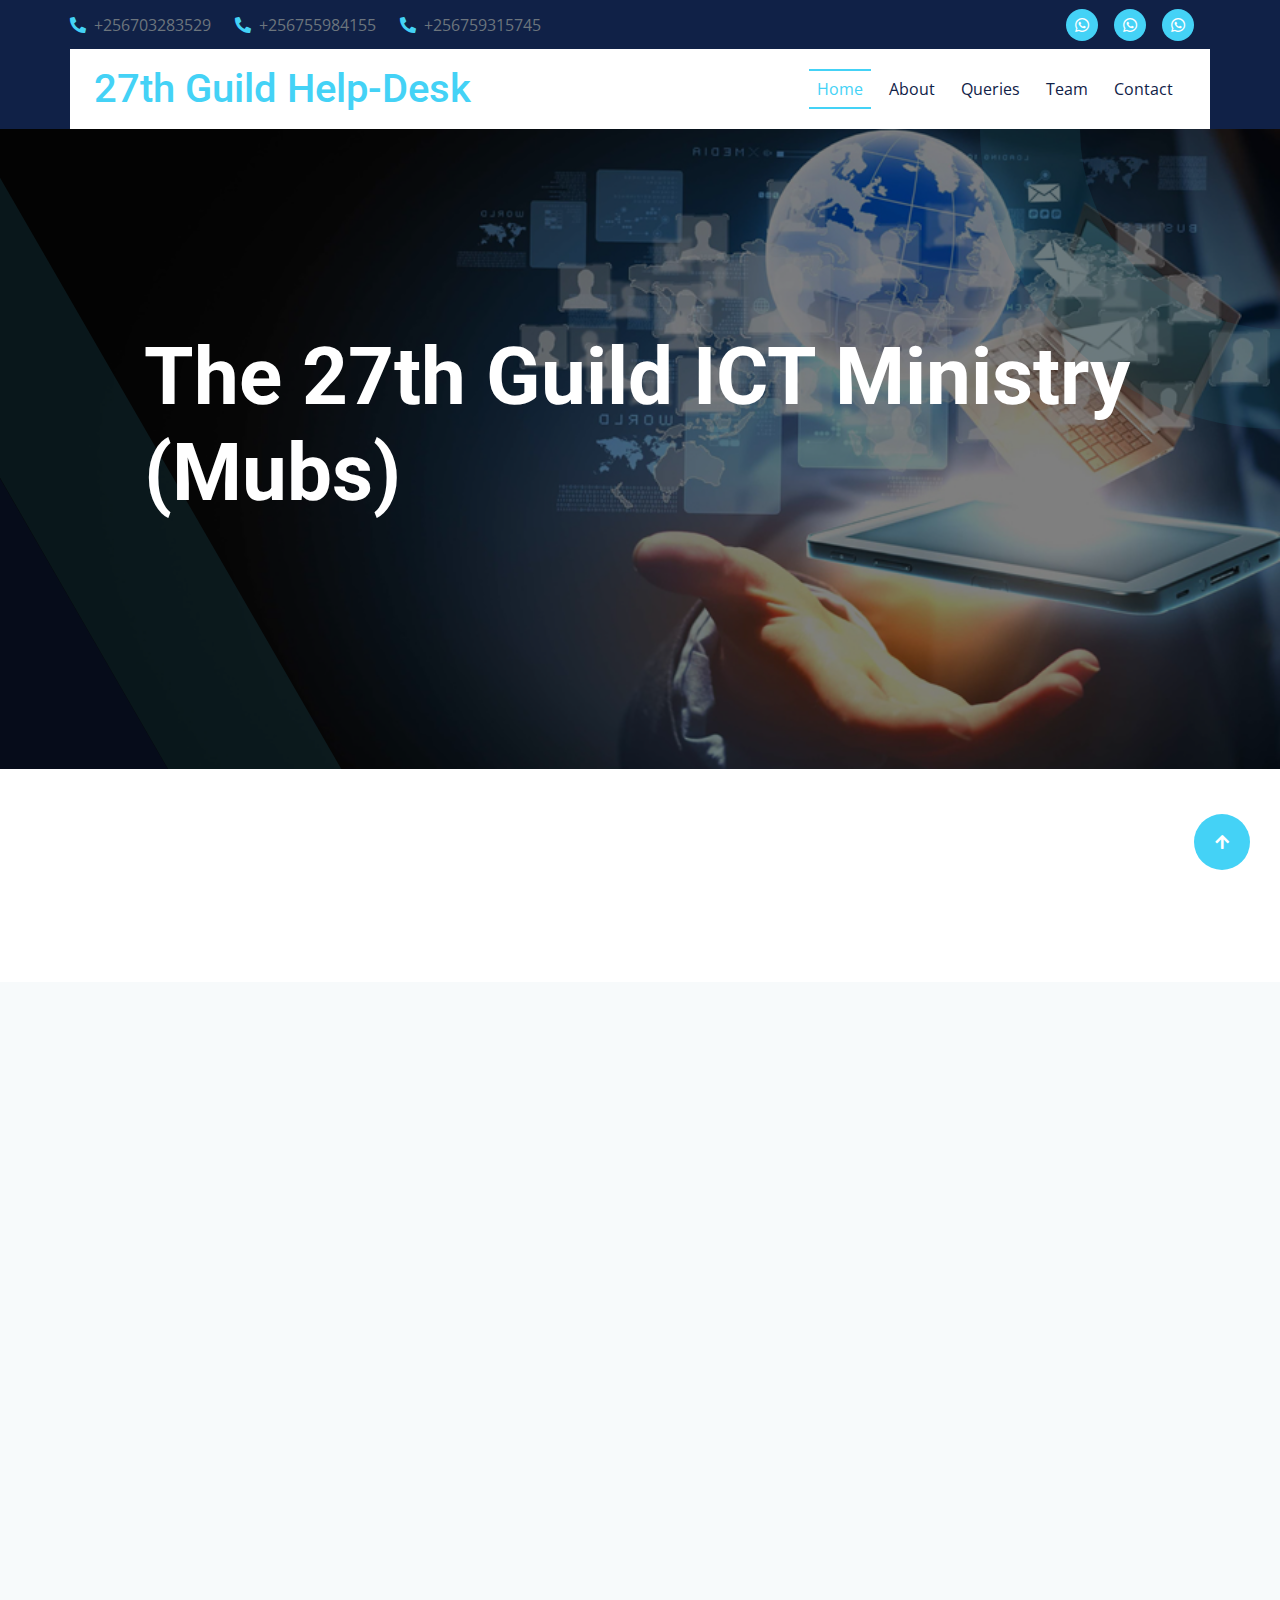
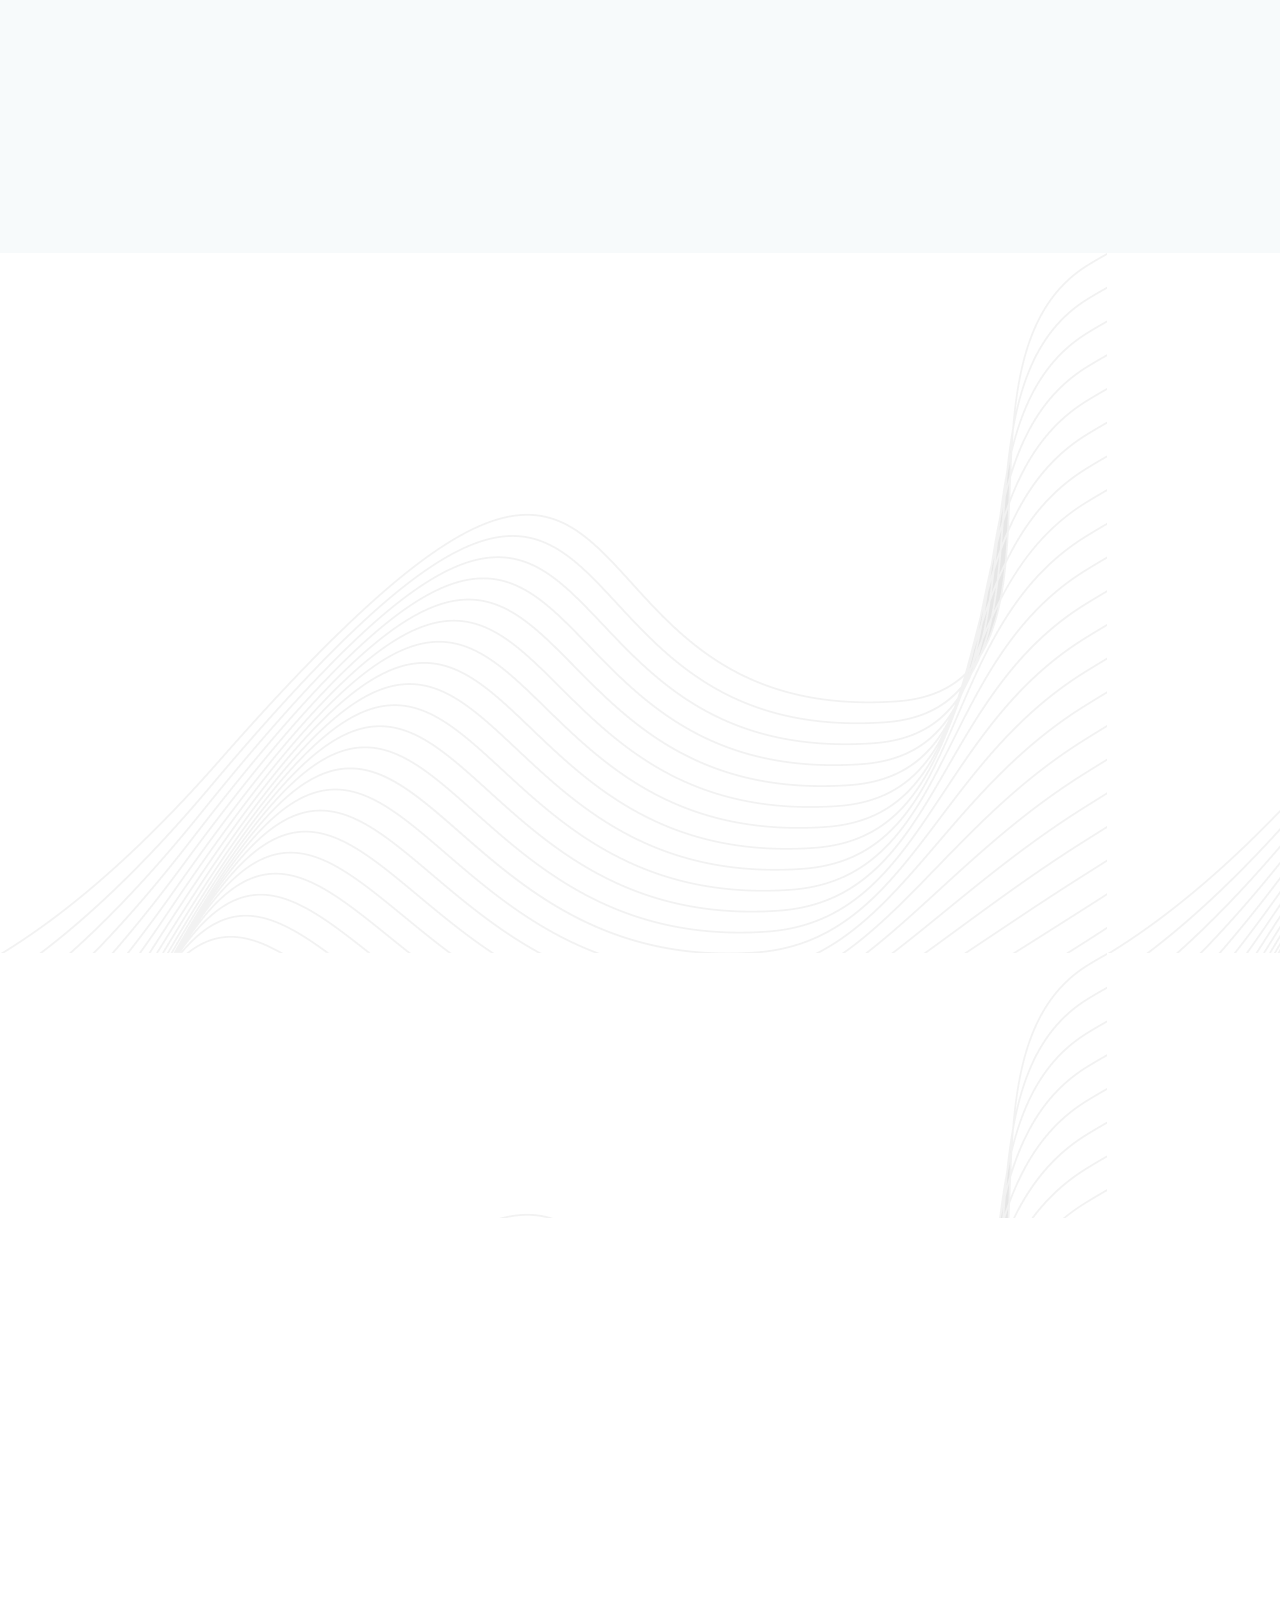
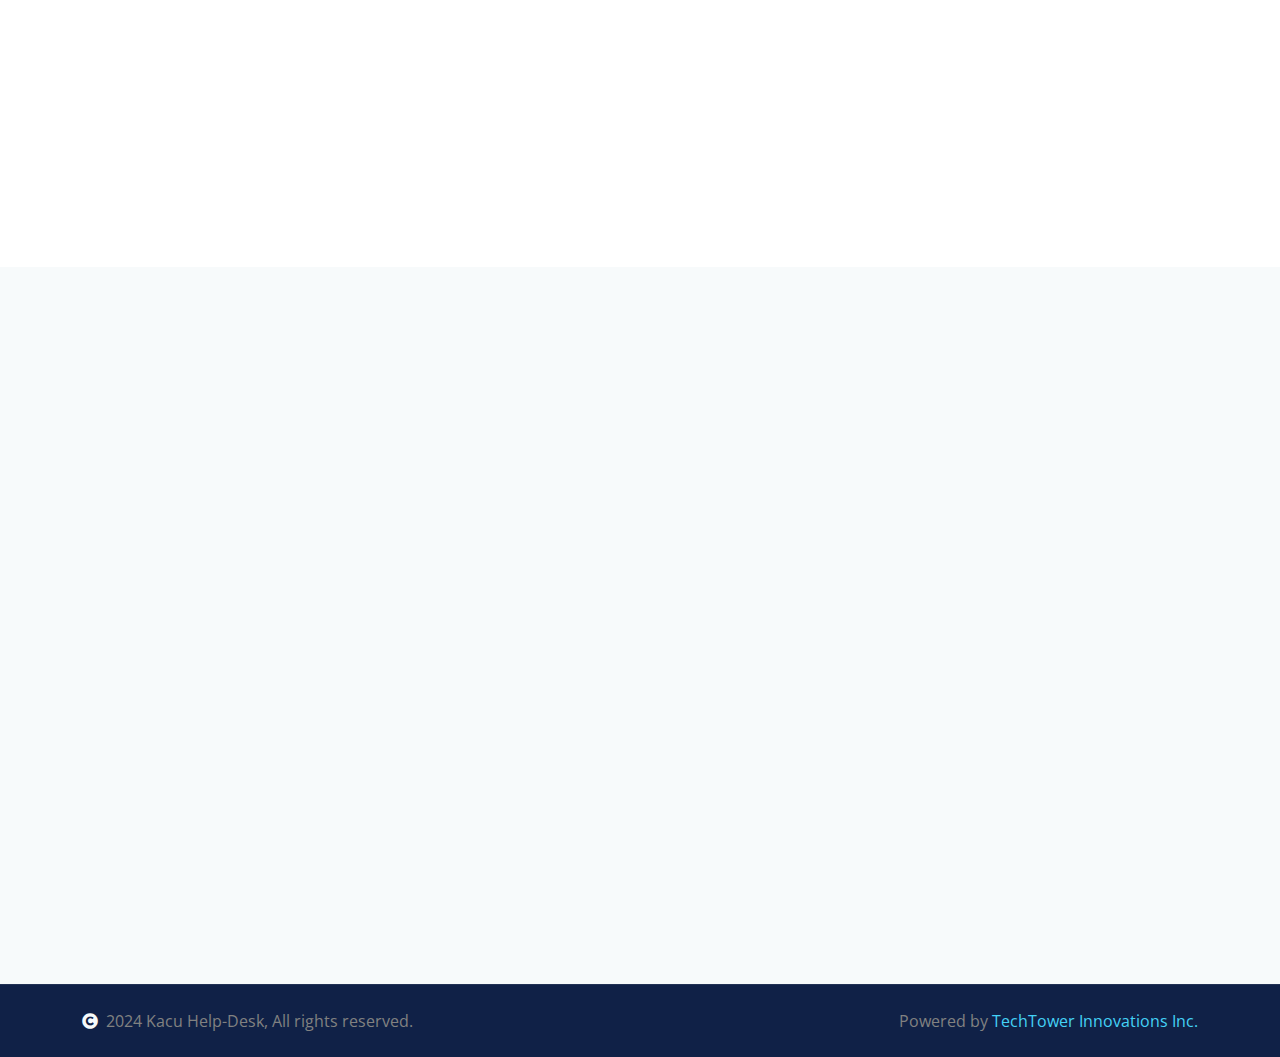
==== commit 0d935b3a: "Update index.html" ====
--- a/index.html
+++ b/index.html
@@ -838,7 +838,7 @@
                     </div>
                     <div class="col-md-6 text-center text-md-end text-body">
                        
-                        Designed By <a  href="https://jronnie.netlify.app">Ronnie</a>
+                       Powered by <a href="https://thetechtower.com/">TechTower Innovations Inc.</a>
                     </div>
                 </div>
             </div>
